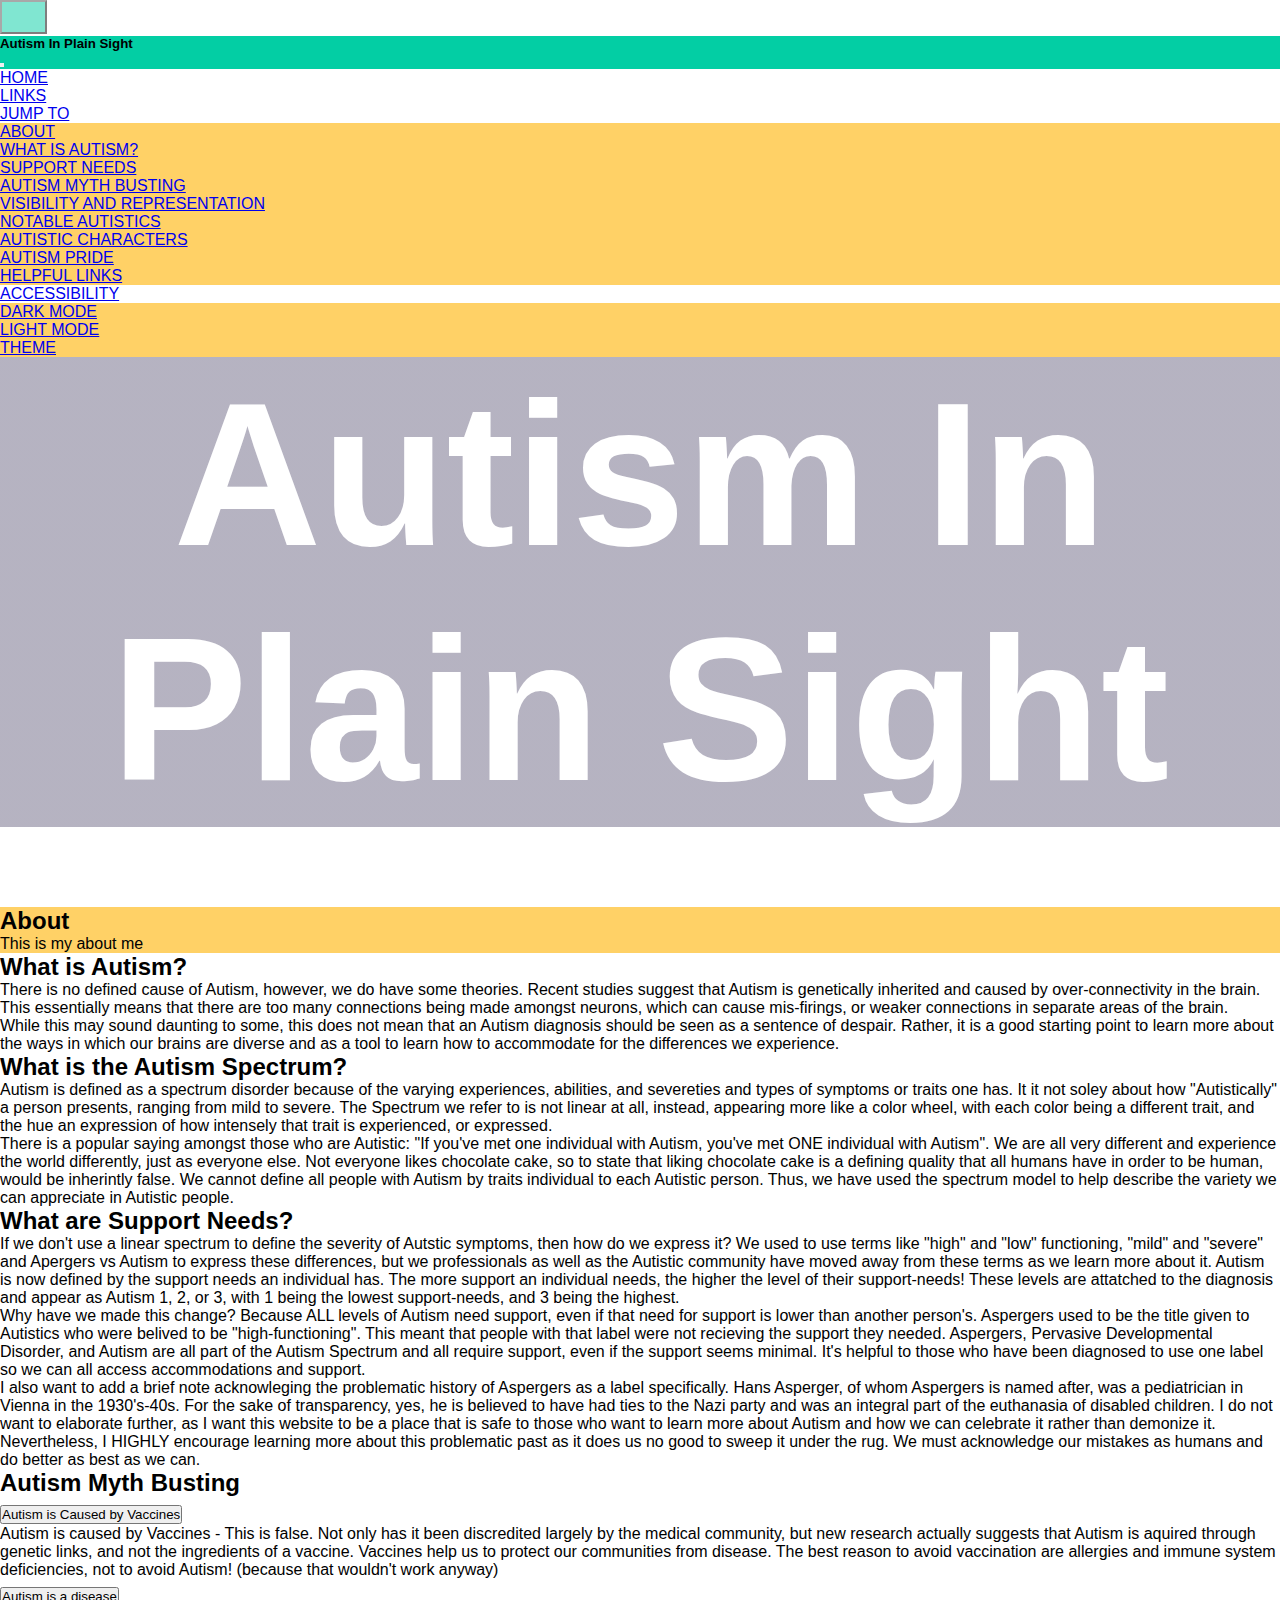
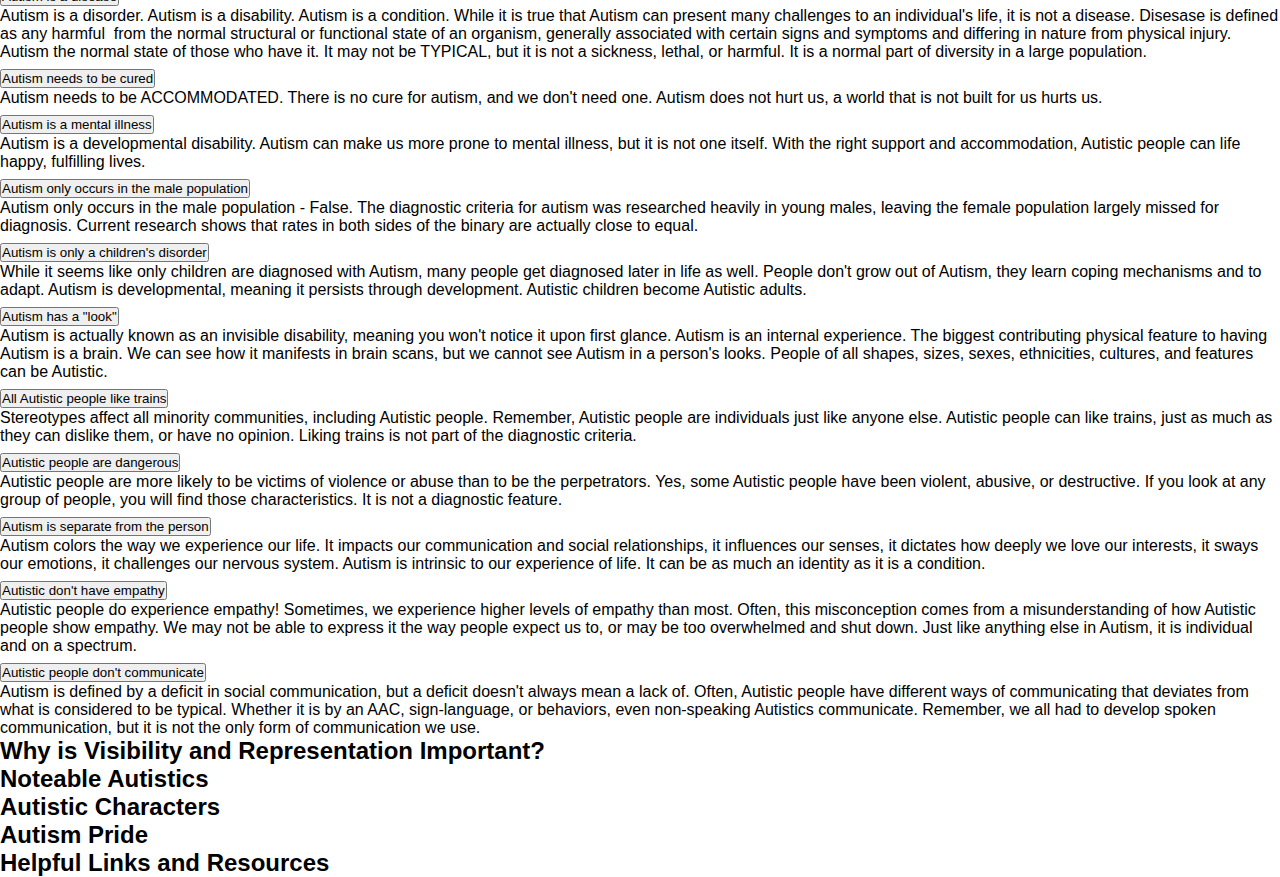
==== public_html/index.html @ 1043f905 "added some styling in header, navbar, and about" ====
<!doctype html>
<html lang="en">
<head>
    <meta charset="utf-8">
    <meta name="viewport" content="width=device-width, initial-scale=1">
    <title>Autism In Plain Sight</title>
    <link href="https://cdn.jsdelivr.net/npm/bootstrap@5.3.0-alpha3/dist/css/bootstrap.min.css" rel="stylesheet" integrity="sha384-KK94CHFLLe+nY2dmCWGMq91rCGa5gtU4mk92HdvYe+M/SXH301p5ILy+dN9+nJOZ" crossorigin="anonymous">
    <link rel="stylesheet" href="style.css">
</head>
<body>

<!-- Navigation -->
<nav class="navbar fixed-top p-3 mb-2 bg-transparent">
    <div class="container-fluid">
        <a class="navbar-brand" href="#"></a>
        <button class="navbar-toggler" type="button" data-bs-toggle="offcanvas" data-bs-target="#offcanvasNavbar" aria-controls="offcanvasNavbar" aria-label="Toggle navigation">
            <span class="navbar-toggler-icon"></span>
        </button>
        <div class="offcanvas offcanvas-end" tabindex="-1" id="offcanvasNavbar" aria-labelledby="offcanvasNavbarLabel">
            <div class="offcanvas-header">
                <h5 class="offcanvas-title" id="offcanvasNavbarLabel">Autism In Plain Sight</h5>
                <button type="button" class="btn-close" data-bs-dismiss="offcanvas" aria-label="Close"></button>
            </div>
            <div class="offcanvas-body">
                <ul class="navbar-nav justify-content-end flex-grow-1 pe-3">
                    <li class="nav-item">
                        <a class="nav-link active" aria-current="page" href="#">HOME</a>
                    </li>
                    <li class="nav-item">
                        <a class="nav-link active" aria-current="page" href="#">LINKS</a>
                    </li>
                    <li class="nav-item dropdown">
                        <a class="nav-link dropdown-toggle" href="#" role="button" data-bs-toggle="dropdown" aria-expanded="false">
                            JUMP TO
                        </a>
                        <ul class="dropdown-menu">
                            <li><a class="dropdown-item" href="#">ABOUT</a></li>
                            <li><a class="dropdown-item" href="#">WHAT IS AUTISM?</a></li>
                            <li><a class="dropdown-item" href="#">SUPPORT NEEDS</a></li>
                            <li><a class="dropdown-item" href="#">AUTISM MYTH BUSTING</a></li>
                            <li><a class="dropdown-item" href="#">VISIBILITY AND REPRESENTATION</a></li>
                            <li><a class="dropdown-item" href="#">NOTABLE AUTISTICS</a></li>
                            <li><a class="dropdown-item" href="#">AUTISTIC CHARACTERS</a></li>
                            <li><a class="dropdown-item" href="#">AUTISM PRIDE</a></li>
                            <li><a class="dropdown-item" href="#">HELPFUL LINKS</a></li>
                        </ul>
                    <li class="nav-item dropdown">
                        <a class="nav-link dropdown-toggle" href="#" role="button" data-bs-toggle="dropdown" aria-expanded="false">
                            ACCESSIBILITY
                        </a>
                        <ul class="dropdown-menu">
                            <li><a class="dropdown-item" href="#">DARK MODE</a></li>
                            <li><a class="dropdown-item" href="#">LIGHT MODE</a></li>
                            <li><a class="dropdown-item" href="#">THEME</a></li>
                        </ul>
                    </li>
                </ul>
            </div>
        </div>
    </div>
</nav>

<!-- Hero -->
<div class="hero">

    <video autoplay loop muted playsinline class="back-video">
        <source src="./images/vecteezy-plexus.mp4" type="video/mp4">
    </video>
    <div class="content mt-5">
        <h1>Autism In Plain Sight</h1>
    </div>
</div>


<!-- About -->
<div class="container-lg rounded-1">
    <h2>About</h2>
    <p>
        This is my about me
    </p>
</div>

<!-- Section 1 -->
<div class="container">
    <h2>What is Autism?</h2>
    <p>
    </p>
    <p>
        There is no defined cause of Autism, however, we do have some theories. Recent studies suggest that Autism is genetically inherited and caused by over-connectivity in the brain. This essentially means that there are too many connections being made amongst neurons, which can cause mis-firings, or weaker connections in separate areas of the brain.
    </p>
    <p>
        While this may sound daunting to some, this does not mean that an Autism diagnosis should be seen as a sentence of despair. Rather, it is a good starting point to learn more about the ways in which our brains are diverse and as a tool to learn how to accommodate for the differences we experience.
    </p>
</div>

<!-- The Autism Spectrum -->
<div class="container">
    <h2>What is the Autism Spectrum?</h2>
    <p>
        Autism is defined as a spectrum disorder because of the varying experiences, abilities, and severeties and types of symptoms or traits one has. It it not soley about how "Autistically" a person presents, ranging from mild to severe. The Spectrum we refer to is not linear at all, instead, appearing more like a color wheel, with each color being a different trait, and the hue an expression of how intensely that trait is experienced, or expressed.
    </p>
    <p>
        There is a popular saying amongst those who are Autistic: "If you've met one individual with Autism, you've met ONE individual with Autism". We are all very different and experience the world differently, just as everyone else. Not everyone likes chocolate cake, so to state that liking chocolate cake is a defining quality that all humans have in order to be human, would be inherintly false. We cannot define all people with Autism by traits individual to each Autistic person. Thus, we have used the spectrum model to help describe the variety we can appreciate in Autistic people.

    </p>
</div>

<!-- Support Needs -->
<div class="container">
    <h2>What are Support Needs?</h2>
    <p>
        If we don't use a linear spectrum to define the severity of Autstic symptoms, then how do we express it? We used to use terms like "high" and "low" functioning, "mild" and "severe" and Apergers vs Autism to express these differences, but we professionals as well as the Autistic community have moved away from these terms as we learn more about it. Autism is now defined by the support needs an individual has. The more support an individual needs, the higher the level of their support-needs! These levels are attatched to the diagnosis and appear as Autism 1, 2, or 3, with 1 being the lowest support-needs, and 3 being the highest.
    </p>
    <p>
        Why have we made this change? Because ALL levels of Autism need support, even if that need for support is lower than another person's. Aspergers used to be the title given to Autistics who were belived to be "high-functioning". This meant that people with that label were not recieving the support they needed. Aspergers, Pervasive Developmental Disorder, and Autism are all part of the Autism Spectrum and all require support, even if the support seems minimal. It's helpful to those who have been diagnosed to use one label so we can all access accommodations and support.
    </p>
    <p>
        I also want to add a brief note acknowleging the problematic history of Aspergers as a label specifically. Hans Asperger, of whom Aspergers is named after, was a pediatrician in Vienna in the 1930's-40s. For the sake of transparency, yes, he is believed to have had ties to the Nazi party and was an integral part of the euthanasia of disabled children. I do not want to elaborate further, as I want this website to be a place that is safe to those who want to learn more about Autism and how we can celebrate it rather than demonize it. Nevertheless, I HIGHLY encourage learning more about this problematic past as it does us no good to sweep it under the rug. We must acknowledge our mistakes as humans and do better as best as we can.
    </p>
</div>

<!-- Autism Myth Busting -->
<div class="container">
    <h2>Autism Myth Busting</h2>

    <div class="accordion" id="Autism Myth Busting">
    <div class="accordion-item">
        <h2 class="Autism is Caused by Vaccines">
            <button class="accordion-button" type="button" data-bs-toggle="collapse" data-bs-target="#collapseOne"
                    aria-expanded="true" aria-controls="collapseOne">
                Autism is Caused by Vaccines
            </button>
        </h2>
        <div id="collapseOne" class="accordion-collapse collapse show" data-bs-parent="#accordionExample">
            <div class="accordion-body">
                Autism is caused by Vaccines - This is false. Not only has it been discredited largely by the medical community, but new research actually suggests that Autism is aquired through genetic links, and not the ingredients of a vaccine. Vaccines help us to protect our communities from disease. The best reason to avoid vaccination are allergies and immune system deficiencies, not to avoid Autism! (because that wouldn't work anyway)
            </div>
        </div>

        <h2 class="Autism is a disease">
            <button class="accordion-button collapsed" type="button" data-bs-toggle="collapse"
                    data-bs-target="#collapseTwo" aria-expanded="false" aria-controls="collapseTwo">
                Autism is a disease
            </button>
        </h2>
        <div id="collapseTwo" class="accordion-collapse collapse" data-bs-parent="#accordionExample">
            <div class="accordion-body2">
                Autism is a disorder. Autism is a disability. Autism is a condition. While it is true that Autism can present many challenges to an individual's life, it is not a disease. Disesase is defined as any harmful  from the normal structural or functional state of an organism, generally associated with certain signs and symptoms and differing in nature from physical injury. Autism the normal state of those who have it. It may not be TYPICAL, but it is not a sickness, lethal, or harmful. It is a normal part of diversity in a large population.
            </div>
        </div>

        <h2 class="Autism needs to be cured">
            <button class="accordion-button collapsed" type="button" data-bs-toggle="collapse"
                    data-bs-target="#collapseThree" aria-expanded="false" aria-controls="collapseThree">
                Autism needs to be cured
            </button>
        </h2>
        <div id="collapseThree" class="accordion-collapse collapse" data-bs-parent="#accordionExample">
            <div class="accordion-body3">
                Autism needs to be ACCOMMODATED. There is no cure for autism, and we don't need one. Autism does not hurt us, a world that is not built for us hurts us.
            </div>
        </div>
    </div>
    <div class="Autism is a mental illness">
        <h2 class="accordion-header">
            <button class="accordion-button collapsed" type="button" data-bs-toggle="collapse" data-bs-target="#collapseThree" aria-expanded="false" aria-controls="collapseThree">
                Autism is a mental illness
            </button>
        </h2>
        <div id="collapseFour" class="accordion-collapse collapse" data-bs-parent="#accordionExample">
            <div class="accordion-body4">
                Autism is a developmental disability. Autism can make us more prone to mental illness, but it is not one itself. With the right support and accommodation, Autistic people can life happy, fulfilling lives.
            </div>
        </div>
    </div><div class="accordion-item">
        <h2 class="accordion-header">
            <button class="accordion-button collapsed" type="button" data-bs-toggle="collapse" data-bs-target="#collapseThree" aria-expanded="false" aria-controls="collapseThree">
                Autism only occurs in the male population
            </button>
        </h2>
        <div id="collapseFive" class="accordion-collapse collapse" data-bs-parent="#accordionExample">
            <div class="accordion-body5">
                Autism only occurs in the male population - False. The diagnostic criteria for autism was researched heavily in young males, leaving the female population largely missed for diagnosis. Current research shows that rates in both sides of the binary are actually close to equal.
            </div>
        </div>
    </div><div class="accordion-item">
        <h2 class="Autism is only a children's disorder">
            <button class="accordion-button collapsed" type="button" data-bs-toggle="collapse" data-bs-target="#collapseThree" aria-expanded="false" aria-controls="collapseThree">
                Autism is only a children's disorder
            </button>
        </h2>
        <div id="collapseSix" class="accordion-collapse collapse" data-bs-parent="#accordionExample">
            <div class="accordion-body">
                While it seems like only children are diagnosed with Autism, many people get diagnosed later in life as well. People don't grow out of Autism, they learn coping mechanisms and to adapt. Autism is developmental, meaning it persists through development. Autistic children become Autistic adults.
            </div>
        </div>
    </div><div class="accordion-item">
        <h2 class="Autism has a look">
            <button class="accordion-button collapsed" type="button" data-bs-toggle="collapse" data-bs-target="#collapseThree" aria-expanded="false" aria-controls="collapseThree">
                Autism has a "look"
            </button>
        </h2>
        <div id="collapseSeven" class="accordion-collapse collapse" data-bs-parent="#accordionExample">
            <div class="accordion-body">
                Autism is actually known as an invisible disability, meaning you won't notice it upon first glance. Autism is an internal experience. The biggest contributing physical feature to having Autism is a brain. We can see how it manifests in brain scans, but we cannot see Autism in a person's looks. People of all shapes, sizes, sexes, ethnicities, cultures, and features can be Autistic.
            </div>
        </div>
    </div><div class="accordion-item">
        <h2 class="All Autistic people like trains">
            <button class="accordion-button collapsed" type="button" data-bs-toggle="collapse" data-bs-target="#collapseThree" aria-expanded="false" aria-controls="collapseThree">
                All Autistic people like trains
            </button>
        </h2>
        <div id="collapseEight" class="accordion-collapse collapse" data-bs-parent="#accordionExample">
            <div class="accordion-body">
                Stereotypes affect all minority communities, including Autistic people. Remember, Autistic people are individuals just like anyone else. Autistic people can like trains, just as much as they can dislike them, or have no opinion. Liking trains is not part of the diagnostic criteria.
            </div>
        </div>
    </div><div class="accordion-item">
        <h2 class="Autistic people are dangerous">
            <button class="accordion-button collapsed" type="button" data-bs-toggle="collapse" data-bs-target="#collapseThree" aria-expanded="false" aria-controls="collapseThree">
                Autistic people are dangerous
            </button>
        </h2>
        <div id="collapseNinee" class="accordion-collapse collapse" data-bs-parent="#accordionExample">
            <div class="accordion-body">
                Autistic people are more likely to be victims of violence or abuse than to be the perpetrators. Yes, some Autistic people have been violent, abusive, or destructive. If you look at any group of people, you will find those characteristics. It is not a diagnostic feature.
            </div>
        </div>
    </div><div class="accordion-item">
        <h2 class="Autism is separate from the person">
            <button class="accordion-button collapsed" type="button" data-bs-toggle="collapse" data-bs-target="#collapseThree" aria-expanded="false" aria-controls="collapseThree">
                Autism is separate from the person
            </button>
        </h2>
        <div id="collapseTen" class="accordion-collapse collapse" data-bs-parent="#accordionExample">
            <div class="accordion-body">
                Autism colors the way we experience our life. It impacts our communication and social relationships, it influences our senses, it dictates how deeply we love our interests, it sways our emotions, it challenges our nervous system. Autism is intrinsic to our experience of life. It can be as much an identity as it is a condition.
            </div>
        </div>
    </div><div class="accordion-item">
        <h2 class="Autistic don't have empathy">
            <button class="accordion-button collapsed" type="button" data-bs-toggle="collapse" data-bs-target="#collapseThree" aria-expanded="false" aria-controls="collapseThree">
                Autistic don't have empathy
            </button>
        </h2>
        <div id="collapseEleven" class="accordion-collapse collapse" data-bs-parent="#accordionExample">
            <div class="accordion-body">
                Autistic people do experience empathy! Sometimes, we experience higher levels of empathy than most. Often, this misconception comes from a misunderstanding of how Autistic people show empathy. We may not be able to express it the way people expect us to, or may be too overwhelmed and shut down. Just like anything else in Autism, it is individual and on a spectrum.
            </div>
        </div>
    </div><div class="accordion-item">
        <h2 class="Autistic people don't communicate">
            <button class="accordion-button collapsed" type="button" data-bs-toggle="collapse" data-bs-target="#collapseThree" aria-expanded="false" aria-controls="collapseThree">
                Autistic people don't communicate
            </button>
        </h2>
        <div id="collapseTwelve" class="accordion-collapse collapse" data-bs-parent="#accordionExample">
            <div class="accordion-body">
                Autism is defined by a deficit in social communication, but a deficit doesn't always mean a lack of. Often, Autistic people have different ways of communicating that deviates from what is considered to be typical. Whether it is by an AAC, sign-language, or behaviors, even non-speaking Autistics communicate. Remember, we all had to develop spoken communication, but it is not the only form of communication we use.
            </div>
        </div>
    </div>
</div>
</div>

<!-- Visibility and Representation -->
<div class="container">
    <h2>Why is Visibility and Representation Important?</h2>
    <p>

    </p>
</div>

<!-- Notable Autistics -->
<div class="container">
    <h2>Noteable Autistics</h2>
    <p>

    </p>
</div>

<!-- Autistics Characters -->
<div class="container">
    <h2>Autistic Characters</h2>
    <p>

    </p>
</div>

<!-- Autism Pride -->
<div class="container">
    <h2>Autism Pride</h2>
    <p>

    </p>
</div>

<!-- Helpful Links -->
<div class="container">
    <h2>Helpful Links and Resources</h2>
    <p>

    </p>
</div>

<script src="https://cdn.jsdelivr.net/npm/bootstrap@5.3.0-alpha3/dist/js/bootstrap.bundle.min.js" integrity="sha384-ENjdO4Dr2bkBIFxQpeoTz1HIcje39Wm4jDKdf19U8gI4ddQ3GYNS7NTKfAdVQSZe" crossorigin="anonymous"></script>
</body>
</html>
---- public_html/style.css ----
*{
    margin: 0;
    padding: 0;
    box-sizing: border-box;
    font-family: 'Poppins', sans-serif;
}

.hero{
    width: 100%;
    overflow-y: hidden;
    background-image: linear-gradient(rgba(12,3,51,0.3), rgba(12,3,51,0.3));
    position: relative;
    padding: 0 5%;
    display: flex;
    align-items: center;
    justify-content: center;
}

.content{
    text-align: center;
}
.content h1{
    font-size: 16vw;
    color: white;
    font-weight: 600;
    transition: 0.5s;
}

.content h1:hover{
    -webkit-text-stroke: 6px #03cea4;
    color: transparent;

}

.back-video{
    position: absolute;
    inset: 0;
    width: 100%;
    z-index: -1;
}

.navbar-toggler{
    width: 47px;
    height: 34px;
    background-color: #03cea4;
    border-color: none;
    opacity: 50%;
}

.dropdown-menu{
    background-color: #ffd166;
}

.offcanvas-header{
    background-color: #03cea4;
}

.container-lg{
    background-color: #ffd166;
    border-style: wave;
    margin-top: 5em;
}

/*@media (min-aspect-ratio: 16/9){*/
/* .back-video{*/
/* width: 100%;*/
/* height: auto;*/

/* }*/

/*}@media (max-aspect-ratio: 16/9){*/
/* .back-video{*/
/* width: auto;*/
/* height: 100%;*/

/* }*/

/*}*/
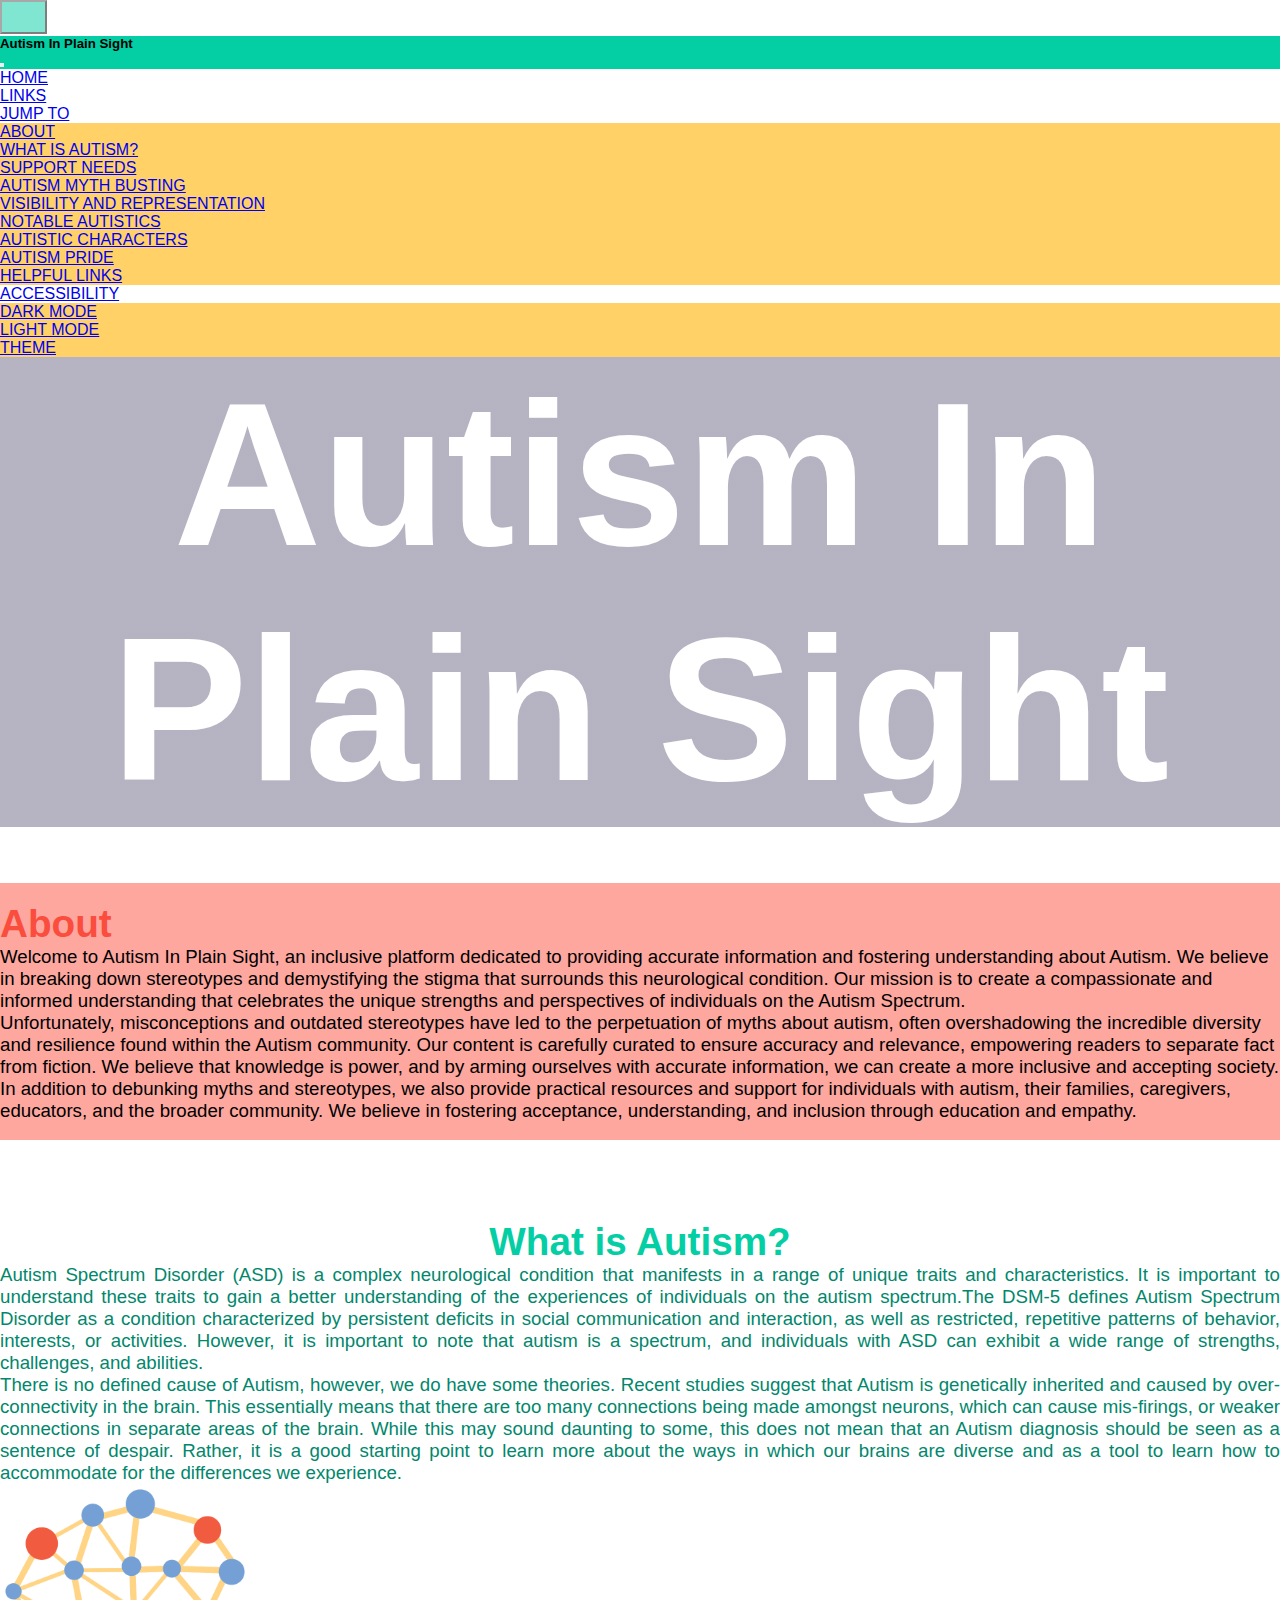
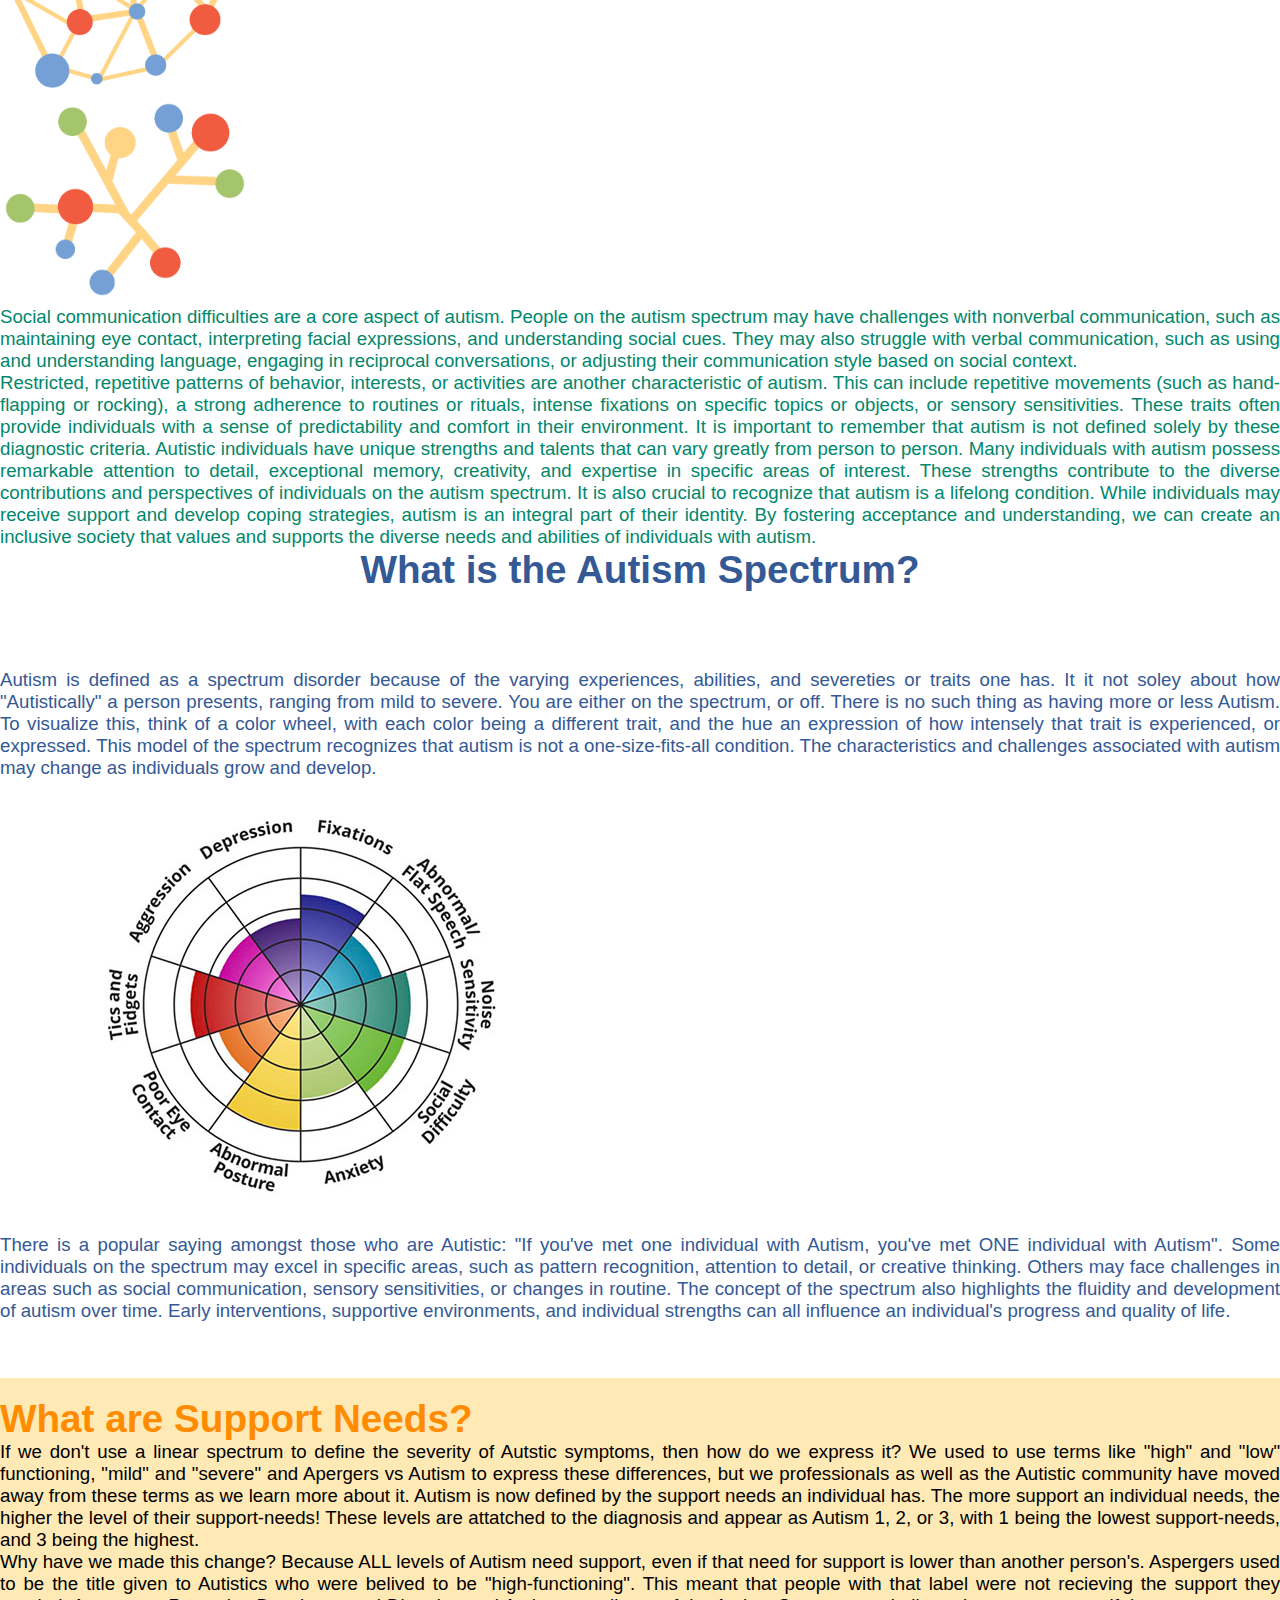
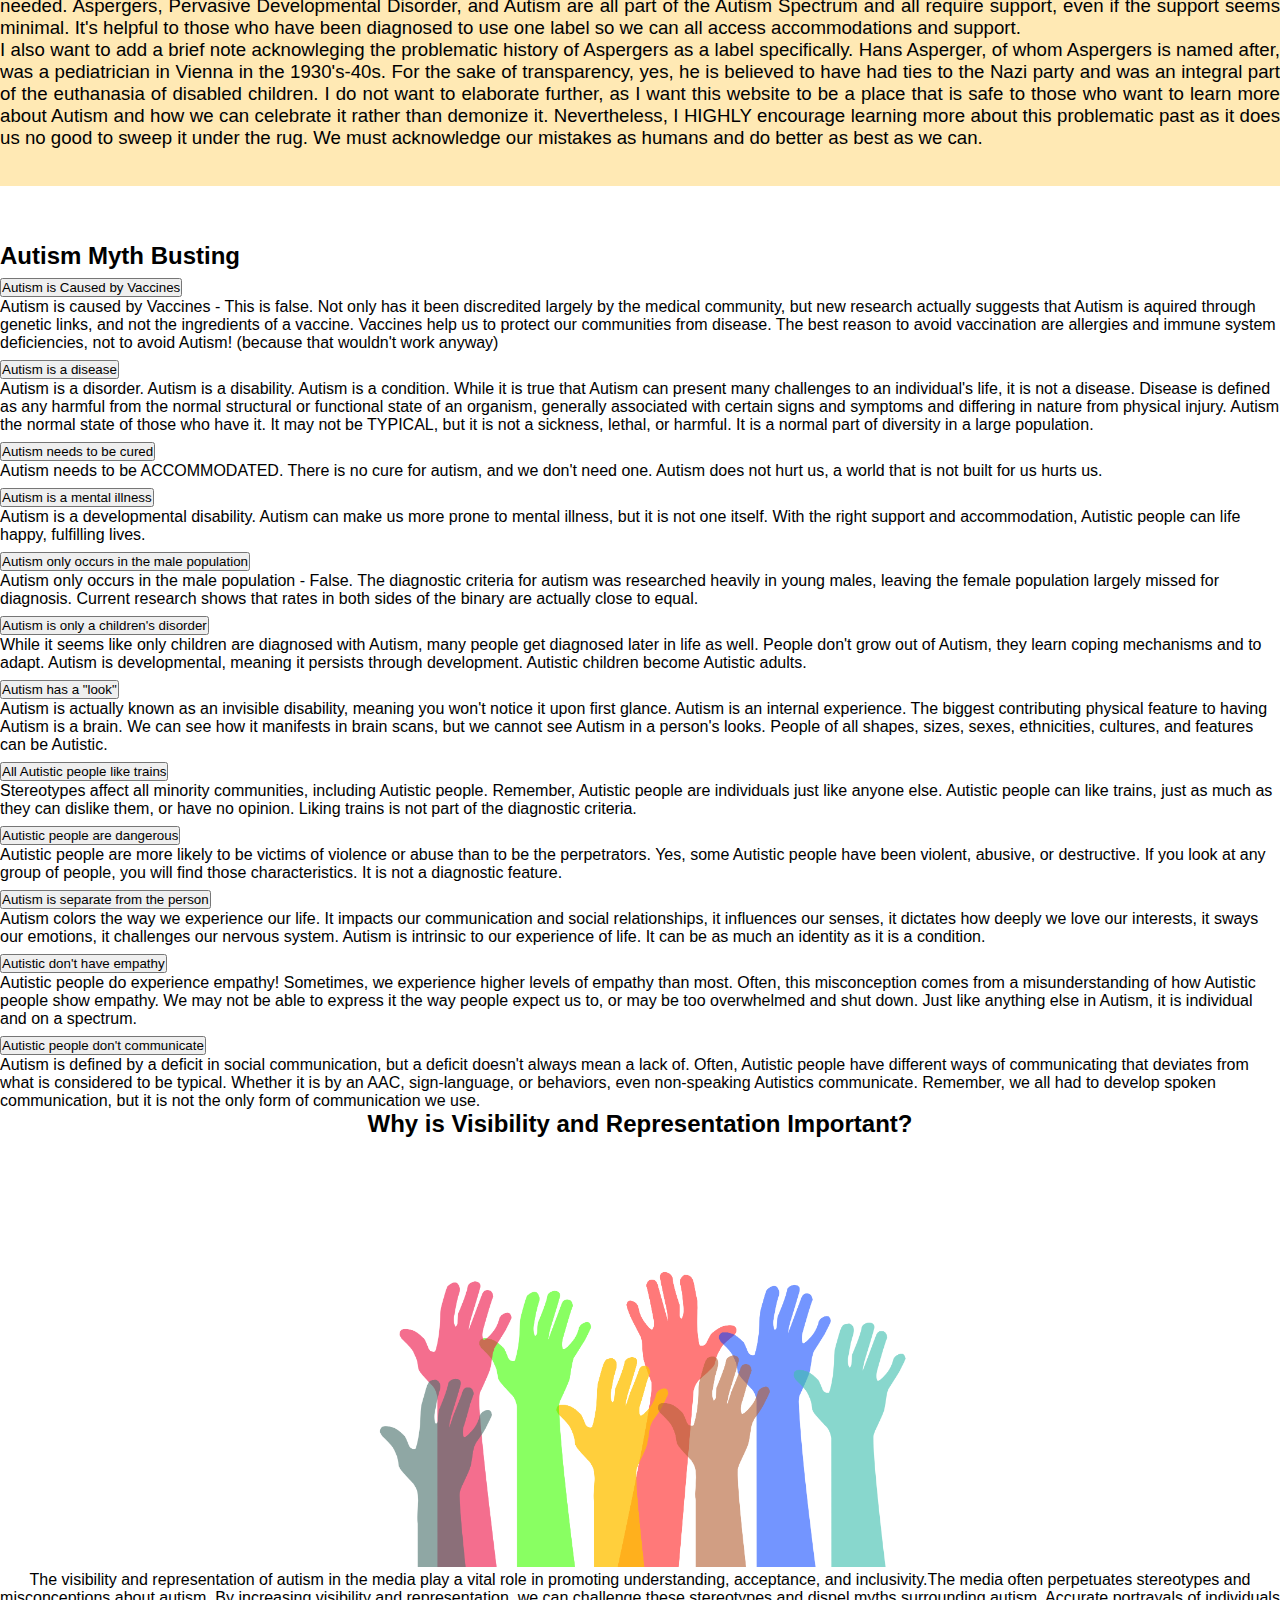
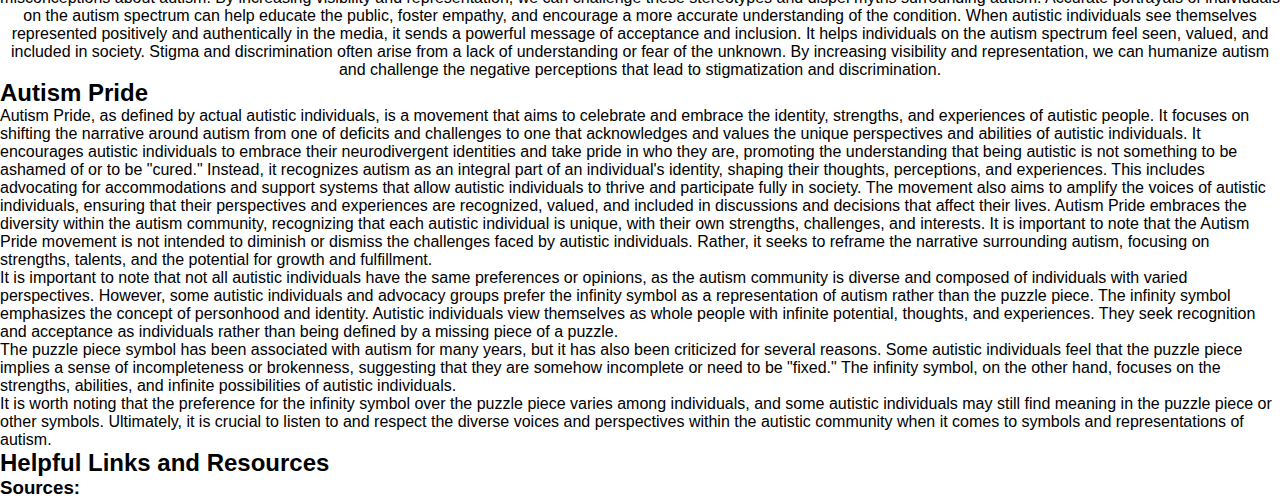
==== commit 6d04ac0c: "filled out more sections, added styling, added images, almost there." ====
--- a/public_html/index.html
+++ b/public_html/index.html
@@ -73,41 +73,77 @@
 
 
 <!-- About -->
-<div class="container-lg rounded-1">
-    <h2>About</h2>
-    <p>
-        This is my about me
+<div class="container-lg rounded-4">
+    <h2 id="about">About</h2>
+    <p>
+        Welcome to Autism In Plain Sight, an inclusive platform dedicated to providing accurate information and fostering understanding about Autism. We believe in breaking down stereotypes and demystifying the stigma that surrounds this neurological condition. Our mission is to create a compassionate and informed understanding that celebrates the unique strengths and perspectives of individuals on the Autism Spectrum.
+    </p>
+    <p>
+        Unfortunately, misconceptions and outdated stereotypes have led to the perpetuation of myths about autism, often overshadowing the incredible diversity and resilience found within the Autism community. Our content is carefully curated to ensure accuracy and relevance, empowering readers to separate fact from fiction. We believe that knowledge is power, and by arming ourselves with accurate information, we can create a more inclusive and accepting society. In addition to debunking myths and stereotypes, we also provide practical resources and support for individuals with autism, their families, caregivers, educators, and the broader community. We believe in fostering acceptance, understanding, and inclusion through education and empathy.
     </p>
 </div>
 
 <!-- Section 1 -->
-<div class="container">
-    <h2>What is Autism?</h2>
-    <p>
-    </p>
-    <p>
-        There is no defined cause of Autism, however, we do have some theories. Recent studies suggest that Autism is genetically inherited and caused by over-connectivity in the brain. This essentially means that there are too many connections being made amongst neurons, which can cause mis-firings, or weaker connections in separate areas of the brain.
-    </p>
-    <p>
-        While this may sound daunting to some, this does not mean that an Autism diagnosis should be seen as a sentence of despair. Rather, it is a good starting point to learn more about the ways in which our brains are diverse and as a tool to learn how to accommodate for the differences we experience.
-    </p>
-</div>
+
+<section class="container-fluid section-1 my-3 mx-auto">
+    <h2 id="section-1-header">What is Autism?</h2>
+        <div class="p-width">
+            <p class="p-5 mx-1">
+                Autism Spectrum Disorder (ASD) is a complex neurological condition that manifests in a range of unique traits and characteristics. It is important to understand these traits to gain a better understanding of the experiences of individuals on the autism spectrum.The DSM-5 defines Autism Spectrum Disorder as a condition characterized by persistent deficits in social communication and interaction, as well as restricted, repetitive patterns of behavior, interests, or activities. However, it is important to note that autism is a spectrum, and individuals with ASD can exhibit a wide range of strengths, challenges, and abilities.
+            </p>
+         </div>
+    <div class="row d-flex p-5 m-1">
+        <p class="col-lg-4">
+            There is no defined cause of Autism, however, we do have some theories. Recent studies suggest that Autism is genetically inherited and caused by over-connectivity in the brain. This essentially means that there are too many connections being made amongst neurons, which can cause mis-firings, or weaker connections in separate areas of the brain.
+            While this may sound daunting to some, this does not mean that an Autism diagnosis should be seen as a sentence of despair. Rather, it is a good starting point to learn more about the ways in which our brains are diverse and as a tool to learn how to accommodate for the differences we experience.
+        </p>
+            <div class="col-lg-4 pt-5">
+                <img class="img-fluid transparent m-1" src="./images/vecteezy_neuron_connected.png" alt="connected" width="250px" height="auto">
+            </div>
+            <div class="col-lg-4 pt-5">
+                <img class="img-fluid transparent m-1 " src="./images/vecteezy_neuron_disconnect.png" alt="disconnected" width="250px" height="auto">
+            </div>
+    <div class="p-width p-3">
+        <p>
+            Social communication difficulties are a core aspect of autism. People on the autism spectrum may have challenges with nonverbal communication, such as maintaining eye contact, interpreting facial expressions, and understanding social cues. They may also struggle with verbal communication, such as using and understanding language, engaging in reciprocal conversations, or adjusting their communication style based on social context.
+        </p>
+        <p>
+            Restricted, repetitive patterns of behavior, interests, or activities are another characteristic of autism. This can include repetitive movements (such as hand-flapping or rocking), a strong adherence to routines or rituals, intense fixations on specific topics or objects, or sensory sensitivities. These traits often provide individuals with a sense of predictability and comfort in their environment.
+
+            It is important to remember that autism is not defined solely by these diagnostic criteria. Autistic individuals have unique strengths and talents that can vary greatly from person to person. Many individuals with autism possess remarkable attention to detail, exceptional memory, creativity, and expertise in specific areas of interest. These strengths contribute to the diverse contributions and perspectives of individuals on the autism spectrum.
+
+            It is also crucial to recognize that autism is a lifelong condition. While individuals may receive support and develop coping strategies, autism is an integral part of their identity. By fostering acceptance and understanding, we can create an inclusive society that values and supports the diverse needs and abilities of individuals with autism.
+        </p>
+    </div>
+    </div>
+
+</section>
 
 <!-- The Autism Spectrum -->
-<div class="container">
-    <h2>What is the Autism Spectrum?</h2>
-    <p>
-        Autism is defined as a spectrum disorder because of the varying experiences, abilities, and severeties and types of symptoms or traits one has. It it not soley about how "Autistically" a person presents, ranging from mild to severe. The Spectrum we refer to is not linear at all, instead, appearing more like a color wheel, with each color being a different trait, and the hue an expression of how intensely that trait is experienced, or expressed.
-    </p>
-    <p>
-        There is a popular saying amongst those who are Autistic: "If you've met one individual with Autism, you've met ONE individual with Autism". We are all very different and experience the world differently, just as everyone else. Not everyone likes chocolate cake, so to state that liking chocolate cake is a defining quality that all humans have in order to be human, would be inherintly false. We cannot define all people with Autism by traits individual to each Autistic person. Thus, we have used the spectrum model to help describe the variety we can appreciate in Autistic people.
-
-    </p>
+<div class="container blue-spectrum">
+    <h2 id="spectrum" class="rounded-4">What is the Autism Spectrum?</h2>
+    <div class="row">
+        <div class="col-lg-3">
+    <p>
+        Autism is defined as a spectrum disorder because of the varying experiences, abilities, and severeties or traits one has. It it not soley about how "Autistically" a person presents, ranging from mild to severe. You are either on the spectrum, or off. There is no such thing as having more or less Autism. To visualize this, think of a color wheel, with each color being a different trait, and the hue an expression of how intensely that trait is experienced, or expressed. This model of the spectrum recognizes that autism is not a one-size-fits-all condition. The characteristics and challenges associated with autism may change as individuals grow and develop.
+
+    </p>
+        </div>
+        <div class="col-lg-6">
+    <img src="./images/Autism-Wheel.jpg" class="rounded-circle img-fluid" alt="spectrum">
+        </div>
+    <div class="col-lg-3">
+    <p>
+        There is a popular saying amongst those who are Autistic: "If you've met one individual with Autism, you've met ONE individual with Autism".  Some individuals on the spectrum may excel in specific areas, such as pattern recognition, attention to detail, or creative thinking. Others may face challenges in areas such as social communication, sensory sensitivities, or changes in routine. The concept of the spectrum also highlights the fluidity and development of autism over time. Early interventions, supportive environments, and individual strengths can all influence an individual's progress and quality of life.
+
+    </p>
+    </div>
+    </div>
 </div>
 
 <!-- Support Needs -->
-<div class="container">
-    <h2>What are Support Needs?</h2>
+<div class="container-lg yellow-needs rounded-4">
+    <h2 id="support-needs">What are Support Needs?</h2>
     <p>
         If we don't use a linear spectrum to define the severity of Autstic symptoms, then how do we express it? We used to use terms like "high" and "low" functioning, "mild" and "severe" and Apergers vs Autism to express these differences, but we professionals as well as the Autistic community have moved away from these terms as we learn more about it. Autism is now defined by the support needs an individual has. The more support an individual needs, the higher the level of their support-needs! These levels are attatched to the diagnosis and appear as Autism 1, 2, or 3, with 1 being the lowest support-needs, and 3 being the highest.
     </p>
@@ -120,12 +156,13 @@
 </div>
 
 <!-- Autism Myth Busting -->
+
 <div class="container">
     <h2>Autism Myth Busting</h2>
 
     <div class="accordion" id="Autism Myth Busting">
     <div class="accordion-item">
-        <h2 class="Autism is Caused by Vaccines">
+        <h2 class="accordion-header">
             <button class="accordion-button" type="button" data-bs-toggle="collapse" data-bs-target="#collapseOne"
                     aria-expanded="true" aria-controls="collapseOne">
                 Autism is Caused by Vaccines
@@ -136,128 +173,136 @@
                 Autism is caused by Vaccines - This is false. Not only has it been discredited largely by the medical community, but new research actually suggests that Autism is aquired through genetic links, and not the ingredients of a vaccine. Vaccines help us to protect our communities from disease. The best reason to avoid vaccination are allergies and immune system deficiencies, not to avoid Autism! (because that wouldn't work anyway)
             </div>
         </div>
-
-        <h2 class="Autism is a disease">
-            <button class="accordion-button collapsed" type="button" data-bs-toggle="collapse"
-                    data-bs-target="#collapseTwo" aria-expanded="false" aria-controls="collapseTwo">
-                Autism is a disease
-            </button>
-        </h2>
-        <div id="collapseTwo" class="accordion-collapse collapse" data-bs-parent="#accordionExample">
-            <div class="accordion-body2">
-                Autism is a disorder. Autism is a disability. Autism is a condition. While it is true that Autism can present many challenges to an individual's life, it is not a disease. Disesase is defined as any harmful  from the normal structural or functional state of an organism, generally associated with certain signs and symptoms and differing in nature from physical injury. Autism the normal state of those who have it. It may not be TYPICAL, but it is not a sickness, lethal, or harmful. It is a normal part of diversity in a large population.
-            </div>
-        </div>
-
-        <h2 class="Autism needs to be cured">
-            <button class="accordion-button collapsed" type="button" data-bs-toggle="collapse"
-                    data-bs-target="#collapseThree" aria-expanded="false" aria-controls="collapseThree">
-                Autism needs to be cured
-            </button>
-        </h2>
-        <div id="collapseThree" class="accordion-collapse collapse" data-bs-parent="#accordionExample">
-            <div class="accordion-body3">
-                Autism needs to be ACCOMMODATED. There is no cure for autism, and we don't need one. Autism does not hurt us, a world that is not built for us hurts us.
-            </div>
-        </div>
-    </div>
-    <div class="Autism is a mental illness">
-        <h2 class="accordion-header">
-            <button class="accordion-button collapsed" type="button" data-bs-toggle="collapse" data-bs-target="#collapseThree" aria-expanded="false" aria-controls="collapseThree">
-                Autism is a mental illness
-            </button>
-        </h2>
-        <div id="collapseFour" class="accordion-collapse collapse" data-bs-parent="#accordionExample">
-            <div class="accordion-body4">
-                Autism is a developmental disability. Autism can make us more prone to mental illness, but it is not one itself. With the right support and accommodation, Autistic people can life happy, fulfilling lives.
-            </div>
-        </div>
-    </div><div class="accordion-item">
-        <h2 class="accordion-header">
-            <button class="accordion-button collapsed" type="button" data-bs-toggle="collapse" data-bs-target="#collapseThree" aria-expanded="false" aria-controls="collapseThree">
-                Autism only occurs in the male population
-            </button>
-        </h2>
-        <div id="collapseFive" class="accordion-collapse collapse" data-bs-parent="#accordionExample">
-            <div class="accordion-body5">
-                Autism only occurs in the male population - False. The diagnostic criteria for autism was researched heavily in young males, leaving the female population largely missed for diagnosis. Current research shows that rates in both sides of the binary are actually close to equal.
-            </div>
-        </div>
-    </div><div class="accordion-item">
-        <h2 class="Autism is only a children's disorder">
-            <button class="accordion-button collapsed" type="button" data-bs-toggle="collapse" data-bs-target="#collapseThree" aria-expanded="false" aria-controls="collapseThree">
-                Autism is only a children's disorder
-            </button>
-        </h2>
-        <div id="collapseSix" class="accordion-collapse collapse" data-bs-parent="#accordionExample">
-            <div class="accordion-body">
-                While it seems like only children are diagnosed with Autism, many people get diagnosed later in life as well. People don't grow out of Autism, they learn coping mechanisms and to adapt. Autism is developmental, meaning it persists through development. Autistic children become Autistic adults.
-            </div>
-        </div>
-    </div><div class="accordion-item">
-        <h2 class="Autism has a look">
-            <button class="accordion-button collapsed" type="button" data-bs-toggle="collapse" data-bs-target="#collapseThree" aria-expanded="false" aria-controls="collapseThree">
-                Autism has a "look"
-            </button>
-        </h2>
-        <div id="collapseSeven" class="accordion-collapse collapse" data-bs-parent="#accordionExample">
-            <div class="accordion-body">
-                Autism is actually known as an invisible disability, meaning you won't notice it upon first glance. Autism is an internal experience. The biggest contributing physical feature to having Autism is a brain. We can see how it manifests in brain scans, but we cannot see Autism in a person's looks. People of all shapes, sizes, sexes, ethnicities, cultures, and features can be Autistic.
-            </div>
-        </div>
-    </div><div class="accordion-item">
-        <h2 class="All Autistic people like trains">
-            <button class="accordion-button collapsed" type="button" data-bs-toggle="collapse" data-bs-target="#collapseThree" aria-expanded="false" aria-controls="collapseThree">
-                All Autistic people like trains
-            </button>
-        </h2>
-        <div id="collapseEight" class="accordion-collapse collapse" data-bs-parent="#accordionExample">
-            <div class="accordion-body">
-                Stereotypes affect all minority communities, including Autistic people. Remember, Autistic people are individuals just like anyone else. Autistic people can like trains, just as much as they can dislike them, or have no opinion. Liking trains is not part of the diagnostic criteria.
-            </div>
-        </div>
-    </div><div class="accordion-item">
-        <h2 class="Autistic people are dangerous">
-            <button class="accordion-button collapsed" type="button" data-bs-toggle="collapse" data-bs-target="#collapseThree" aria-expanded="false" aria-controls="collapseThree">
-                Autistic people are dangerous
-            </button>
-        </h2>
-        <div id="collapseNinee" class="accordion-collapse collapse" data-bs-parent="#accordionExample">
-            <div class="accordion-body">
-                Autistic people are more likely to be victims of violence or abuse than to be the perpetrators. Yes, some Autistic people have been violent, abusive, or destructive. If you look at any group of people, you will find those characteristics. It is not a diagnostic feature.
-            </div>
-        </div>
-    </div><div class="accordion-item">
-        <h2 class="Autism is separate from the person">
-            <button class="accordion-button collapsed" type="button" data-bs-toggle="collapse" data-bs-target="#collapseThree" aria-expanded="false" aria-controls="collapseThree">
-                Autism is separate from the person
-            </button>
-        </h2>
-        <div id="collapseTen" class="accordion-collapse collapse" data-bs-parent="#accordionExample">
-            <div class="accordion-body">
-                Autism colors the way we experience our life. It impacts our communication and social relationships, it influences our senses, it dictates how deeply we love our interests, it sways our emotions, it challenges our nervous system. Autism is intrinsic to our experience of life. It can be as much an identity as it is a condition.
-            </div>
-        </div>
-    </div><div class="accordion-item">
-        <h2 class="Autistic don't have empathy">
-            <button class="accordion-button collapsed" type="button" data-bs-toggle="collapse" data-bs-target="#collapseThree" aria-expanded="false" aria-controls="collapseThree">
-                Autistic don't have empathy
-            </button>
-        </h2>
-        <div id="collapseEleven" class="accordion-collapse collapse" data-bs-parent="#accordionExample">
-            <div class="accordion-body">
-                Autistic people do experience empathy! Sometimes, we experience higher levels of empathy than most. Often, this misconception comes from a misunderstanding of how Autistic people show empathy. We may not be able to express it the way people expect us to, or may be too overwhelmed and shut down. Just like anything else in Autism, it is individual and on a spectrum.
-            </div>
-        </div>
-    </div><div class="accordion-item">
-        <h2 class="Autistic people don't communicate">
-            <button class="accordion-button collapsed" type="button" data-bs-toggle="collapse" data-bs-target="#collapseThree" aria-expanded="false" aria-controls="collapseThree">
-                Autistic people don't communicate
-            </button>
-        </h2>
-        <div id="collapseTwelve" class="accordion-collapse collapse" data-bs-parent="#accordionExample">
-            <div class="accordion-body">
-                Autism is defined by a deficit in social communication, but a deficit doesn't always mean a lack of. Often, Autistic people have different ways of communicating that deviates from what is considered to be typical. Whether it is by an AAC, sign-language, or behaviors, even non-speaking Autistics communicate. Remember, we all had to develop spoken communication, but it is not the only form of communication we use.
+        <div class="accordion-item">
+            <h2 class="accordion-header">
+                <button class="accordion-button collapsed" type="button" data-bs-toggle="collapse" data-bs-target="#collapseTwo" aria-expanded="false" aria-controls="collapseTwo">
+                    Autism is a disease
+                </button>
+            </h2>
+            <div id="collapseTwo" class="accordion-collapse collapse" data-bs-parent="#accordionExample">
+                <div class="accordion-body">
+                    Autism is a disorder. Autism is a disability. Autism is a condition. While it is true that Autism can present many challenges to an individual's life, it is not a disease. Disease is defined as any harmful from the normal structural or functional state of an organism, generally associated with certain signs and symptoms and differing in nature from physical injury. Autism the normal state of those who have it. It may not be TYPICAL, but it is not a sickness, lethal, or harmful. It is a normal part of diversity in a large population.
+                </div>
+            </div>
+        </div>
+        <div class="accordion-item">
+            <h2 class="accordion-header">
+                <button class="accordion-button collapsed" type="button" data-bs-toggle="collapse" data-bs-target="#collapseThree" aria-expanded="false" aria-controls="collapseThree">
+                    Autism needs to be cured
+                </button>
+            </h2>
+            <div id="collapseThree" class="accordion-collapse collapse" data-bs-parent="#accordionExample">
+                <div class="accordion-body">
+                    Autism needs to be ACCOMMODATED. There is no cure for autism, and we don't need one. Autism does not hurt us, a world that is not built for us hurts us.
+                </div>
+            </div>
+        </div>
+        <div class="accordion-item">
+            <h2 class="accordion-header">
+                <button class="accordion-button collapsed" type="button" data-bs-toggle="collapse" data-bs-target="#collapseFour" aria-expanded="false" aria-controls="collapseFour">
+                    Autism is a mental illness
+                </button>
+            </h2>
+            <div id="collapseFour" class="accordion-collapse collapse" data-bs-parent="#accordionExample">
+                <div class="accordion-body">
+                    Autism is a developmental disability. Autism can make us more prone to mental illness, but it is not one itself. With the right support and accommodation, Autistic people can life happy, fulfilling lives.
+                </div>
+            </div>
+        </div>
+        <div class="accordion-item">
+            <h2 class="accordion-header">
+                <button class="accordion-button collapsed" type="button" data-bs-toggle="collapse" data-bs-target="#collapseFive" aria-expanded="false" aria-controls="collapseFive">
+                    Autism only occurs in the male population
+                </button>
+            </h2>
+            <div id="collapseFive" class="accordion-collapse collapse" data-bs-parent="#accordionExample">
+                <div class="accordion-body">
+                    Autism only occurs in the male population - False. The diagnostic criteria for autism was researched heavily in young males, leaving the female population largely missed for diagnosis. Current research shows that rates in both sides of the binary are actually close to equal.
+                </div>
+            </div>
+        </div>
+        <div class="accordion-item">
+            <h2 class="accordion-header">
+                <button class="accordion-button collapsed" type="button" data-bs-toggle="collapse" data-bs-target="#collapseSix" aria-expanded="false" aria-controls="collapseSix">
+                    Autism is only a children's disorder
+                </button>
+            </h2>
+            <div id="collapseSix" class="accordion-collapse collapse" data-bs-parent="#accordionExample">
+                <div class="accordion-body">
+                    While it seems like only children are diagnosed with Autism, many people get diagnosed later in life as well. People don't grow out of Autism, they learn coping mechanisms and to adapt. Autism is developmental, meaning it persists through development. Autistic children become Autistic adults.
+                </div>
+            </div>
+        </div>
+        <div class="accordion-item">
+            <h2 class="accordion-header">
+                <button class="accordion-button collapsed" type="button" data-bs-toggle="collapse" data-bs-target="#collapseSeven" aria-expanded="false" aria-controls="collapseSeven">
+                    Autism has a "look"
+                </button>
+            </h2>
+            <div id="collapseSeven" class="accordion-collapse collapse" data-bs-parent="#accordionExample">
+                <div class="accordion-body">
+                    Autism is actually known as an invisible disability, meaning you won't notice it upon first glance. Autism is an internal experience. The biggest contributing physical feature to having Autism is a brain. We can see how it manifests in brain scans, but we cannot see Autism in a person's looks. People of all shapes, sizes, sexes, ethnicities, cultures, and features can be Autistic.
+                </div>
+            </div>
+        </div>
+        <div class="accordion-item">
+            <h2 class="accordion-header">
+                <button class="accordion-button collapsed" type="button" data-bs-toggle="collapse" data-bs-target="#collapseEight" aria-expanded="false" aria-controls="collapseEight">
+                    All Autistic people like trains
+                </button>
+            </h2>
+            <div id="collapseEight" class="accordion-collapse collapse" data-bs-parent="#accordionExample">
+                <div class="accordion-body">
+                    Stereotypes affect all minority communities, including Autistic people. Remember, Autistic people are individuals just like anyone else. Autistic people can like trains, just as much as they can dislike them, or have no opinion. Liking trains is not part of the diagnostic criteria.
+                </div>
+            </div>
+        </div>
+        <div class="accordion-item">
+            <h2 class="accordion-header">
+                <button class="accordion-button collapsed" type="button" data-bs-toggle="collapse" data-bs-target="#collapseNine" aria-expanded="false" aria-controls="collapseNine">
+                    Autistic people are dangerous
+                </button>
+            </h2>
+            <div id="collapseNine" class="accordion-collapse collapse" data-bs-parent="#accordionExample">
+                <div class="accordion-body">
+                    Autistic people are more likely to be victims of violence or abuse than to be the perpetrators. Yes, some Autistic people have been violent, abusive, or destructive. If you look at any group of people, you will find those characteristics. It is not a diagnostic feature.
+                </div>
+            </div>
+        </div>
+        <div class="accordion-item">
+            <h2 class="accordion-header">
+                <button class="accordion-button collapsed" type="button" data-bs-toggle="collapse" data-bs-target="#collapseTen" aria-expanded="false" aria-controls="collapseTen">
+                    Autism is separate from the person
+                </button>
+            </h2>
+            <div id="collapseTen" class="accordion-collapse collapse" data-bs-parent="#accordionExample">
+                <div class="accordion-body">
+                    Autism colors the way we experience our life. It impacts our communication and social relationships, it influences our senses, it dictates how deeply we love our interests, it sways our emotions, it challenges our nervous system. Autism is intrinsic to our experience of life. It can be as much an identity as it is a condition.
+                </div>
+            </div>
+        </div>
+        <div class="accordion-item">
+            <h2 class="accordion-header">
+                <button class="accordion-button collapsed" type="button" data-bs-toggle="collapse" data-bs-target="#collapseEleven" aria-expanded="false" aria-controls="collapseEleven">
+                    Autistic don't have empathy
+                </button>
+            </h2>
+            <div id="collapseEleven" class="accordion-collapse collapse" data-bs-parent="#accordionExample">
+                <div class="accordion-body">
+                    Autistic people do experience empathy! Sometimes, we experience higher levels of empathy than most. Often, this misconception comes from a misunderstanding of how Autistic people show empathy. We may not be able to express it the way people expect us to, or may be too overwhelmed and shut down. Just like anything else in Autism, it is individual and on a spectrum.
+                </div>
+            </div>
+        </div>
+        <div class="accordion-item">
+            <h2 class="accordion-header">
+                <button class="accordion-button collapsed" type="button" data-bs-toggle="collapse" data-bs-target="#collapseTwelve" aria-expanded="false" aria-controls="collapseTwelve">
+                    Autistic people don't communicate
+                </button>
+            </h2>
+            <div id="collapseTwelve" class="accordion-collapse collapse" data-bs-parent="#accordionExample">
+                <div class="accordion-body">
+                    Autism is defined by a deficit in social communication, but a deficit doesn't always mean a lack of. Often, Autistic people have different ways of communicating that deviates from what is considered to be typical. Whether it is by an AAC, sign-language, or behaviors, even non-speaking Autistics communicate. Remember, we all had to develop spoken communication, but it is not the only form of communication we use.
+                </div>
             </div>
         </div>
     </div>
@@ -265,45 +310,52 @@
 </div>
 
 <!-- Visibility and Representation -->
-<div class="container">
+<div class="container visibility my-3 mx-auto p-3">
     <h2>Why is Visibility and Representation Important?</h2>
-    <p>
-
+    <img src="./images/colorful-hands.png" alt="hands" width="600px" height="auto">
+    <p>
+        The visibility and representation of autism in the media play a vital role in promoting understanding, acceptance, and inclusivity.The media often perpetuates stereotypes and misconceptions about autism. By increasing visibility and representation, we can challenge these stereotypes and dispel myths surrounding autism. Accurate portrayals of individuals on the autism spectrum can help educate the public, foster empathy, and encourage a more accurate understanding of the condition. When autistic individuals see themselves represented positively and authentically in the media, it sends a powerful message of acceptance and inclusion. It helps individuals on the autism spectrum feel seen, valued, and included in society. Stigma and discrimination often arise from a lack of understanding or fear of the unknown. By increasing visibility and representation, we can humanize autism and challenge the negative perceptions that lead to stigmatization and discrimination.
     </p>
 </div>
 
 <!-- Notable Autistics -->
-<div class="container">
-    <h2>Noteable Autistics</h2>
-    <p>
-
-    </p>
-</div>
-
-<!-- Autistics Characters -->
-<div class="container">
-    <h2>Autistic Characters</h2>
-    <p>
-
-    </p>
-</div>
+<!--<div class="container bg-secondary">-->
+<!--    <h2>Noteable Autistics</h2>-->
+<!--    <p>-->
+
+<!--    </p>-->
+<!--</div>-->
+
+<!--&lt;!&ndash; Autistics Characters &ndash;&gt;-->
+<!--<div class="container bg-tertiary">-->
+<!--    <h2>Autistic Characters</h2>-->
+<!--    <p>-->
+
+<!--    </p>-->
+<!--</div>-->
 
 <!-- Autism Pride -->
 <div class="container">
     <h2>Autism Pride</h2>
     <p>
-
+        Autism Pride, as defined by actual autistic individuals, is a movement that aims to celebrate and embrace the identity, strengths, and experiences of autistic people. It focuses on shifting the narrative around autism from one of deficits and challenges to one that acknowledges and values the unique perspectives and abilities of autistic individuals. It encourages autistic individuals to embrace their neurodivergent identities and take pride in who they are, promoting the understanding that being autistic is not something to be ashamed of or to be "cured." Instead, it recognizes autism as an integral part of an individual's identity, shaping their thoughts, perceptions, and experiences. This includes advocating for accommodations and support systems that allow autistic individuals to thrive and participate fully in society. The movement also aims to amplify the voices of autistic individuals, ensuring that their perspectives and experiences are recognized, valued, and included in discussions and decisions that affect their lives. Autism Pride embraces the diversity within the autism community, recognizing that each autistic individual is unique, with their own strengths, challenges, and interests. It is important to note that the Autism Pride movement is not intended to diminish or dismiss the challenges faced by autistic individuals. Rather, it seeks to reframe the narrative surrounding autism, focusing on strengths, talents, and the potential for growth and fulfillment.
+        <br>
+        It is important to note that not all autistic individuals have the same preferences or opinions, as the autism community is diverse and composed of individuals with varied perspectives. However, some autistic individuals and advocacy groups prefer the infinity symbol as a representation of autism rather than the puzzle piece. The infinity symbol emphasizes the concept of personhood and identity. Autistic individuals view themselves as whole people with infinite potential, thoughts, and experiences. They seek recognition and acceptance as individuals rather than being defined by a missing piece of a puzzle.
+        <br>
+        The puzzle piece symbol has been associated with autism for many years, but it has also been criticized for several reasons. Some autistic individuals feel that the puzzle piece implies a sense of incompleteness or brokenness, suggesting that they are somehow incomplete or need to be "fixed." The infinity symbol, on the other hand, focuses on the strengths, abilities, and infinite possibilities of autistic individuals.
+    </p>
+    <p>
+        It is worth noting that the preference for the infinity symbol over the puzzle piece varies among individuals, and some autistic individuals may still find meaning in the puzzle piece or other symbols. Ultimately, it is crucial to listen to and respect the diverse voices and perspectives within the autistic community when it comes to symbols and representations of autism.
     </p>
 </div>
 
 <!-- Helpful Links -->
 <div class="container">
     <h2>Helpful Links and Resources</h2>
-    <p>
-
-    </p>
-</div>
-
+
+    <h3>Sources:</h3>
+
+</div>
 <script src="https://cdn.jsdelivr.net/npm/bootstrap@5.3.0-alpha3/dist/js/bootstrap.bundle.min.js" integrity="sha384-ENjdO4Dr2bkBIFxQpeoTz1HIcje39Wm4jDKdf19U8gI4ddQ3GYNS7NTKfAdVQSZe" crossorigin="anonymous"></script>
 </body>
 </html>--- a/public_html/style.css
+++ b/public_html/style.css
@@ -43,7 +43,6 @@
     width: 47px;
     height: 34px;
     background-color: #03cea4;
-    border-color: none;
     opacity: 50%;
 }
 
@@ -56,11 +55,77 @@
 }
 
 .container-lg{
-    background-color: #ffd166;
-    border-style: wave;
-    margin-top: 5em;
+    background-color: #fda79f;
+    margin-top: 3em;
+    margin-bottom: 3em;
+    padding-top: 1em;
+    padding-bottom: 1em;
+    font-size: 14pt;
 }
 
+#about{
+    color: #FB4D3D;
+    font-size: 29pt;
+    font-weight: bolder;
+}
+
+.section-1{
+    color: #01876c;
+    font-family: Poppins sans-serif;
+    font-size: 14pt;
+    text-align: justify;
+}
+
+#section-1-header{
+    margin-top: 5rem;
+    color: #03cea4;
+    font-weight: bolder;
+    text-align: center;
+    font-size: 29pt;
+}
+
+.transparent{
+    height: 60%;
+}
+
+
+.p-width{
+    max-width: 100%;
+}
+
+.blue-spectrum{
+    color: #345995;
+    font-family: Poppins sans-serif;
+    font-size: 14pt;
+    text-align: justify;
+}
+
+#spectrum{
+    text-align: center;
+    color: #345995;
+    font-size: 29pt;
+    font-weight: bolder;
+    padding-bottom: 2em;
+}
+
+.yellow-needs{
+    background-color: #ffe9b4;
+    font-family: Poppins sans-serif;
+    font-size: 14pt;
+    text-align: justify;
+    padding-bottom: 2em;
+}
+
+#support-needs{
+    color: darkorange;
+    font-size: 29pt;
+    font-weight: bolder;
+}
+
+
+.visibility{
+    text-align: center;
+}
 /*@media (min-aspect-ratio: 16/9){*/
 /* .back-video{*/
 /* width: 100%;*/
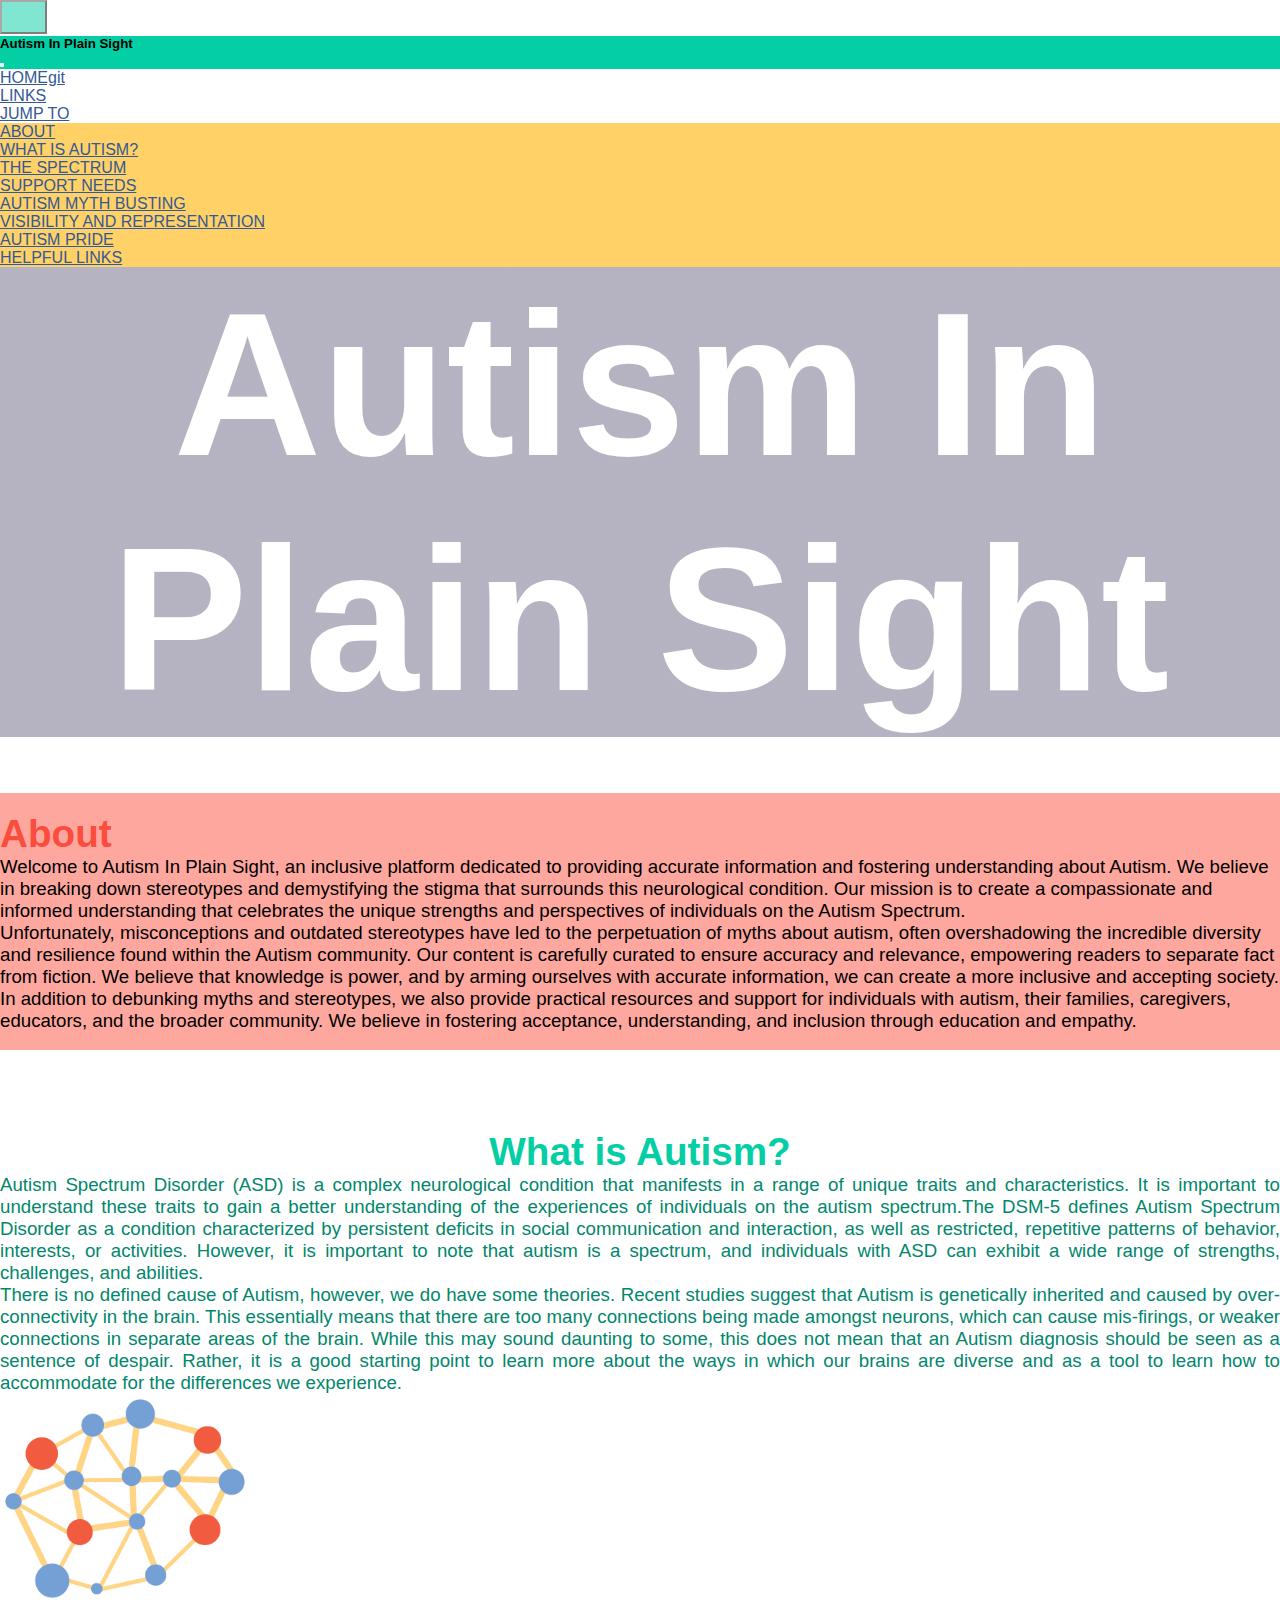
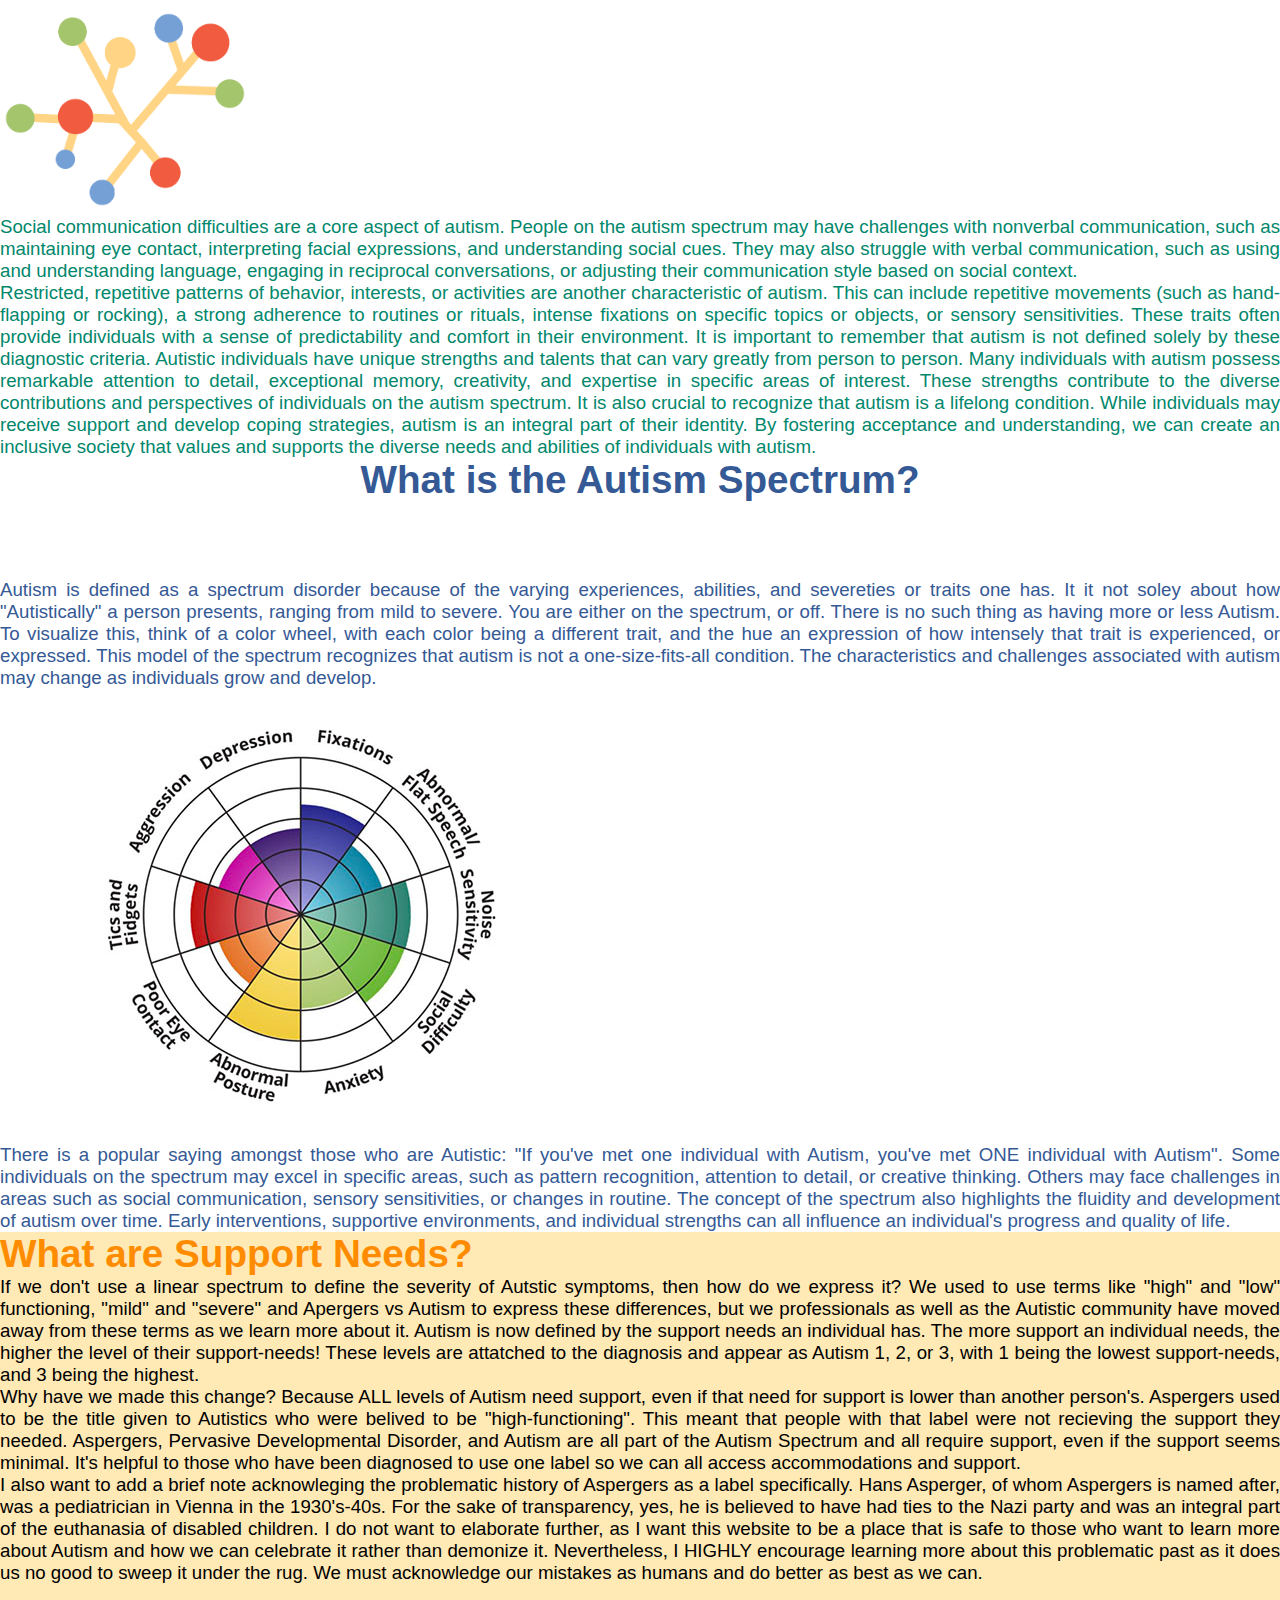
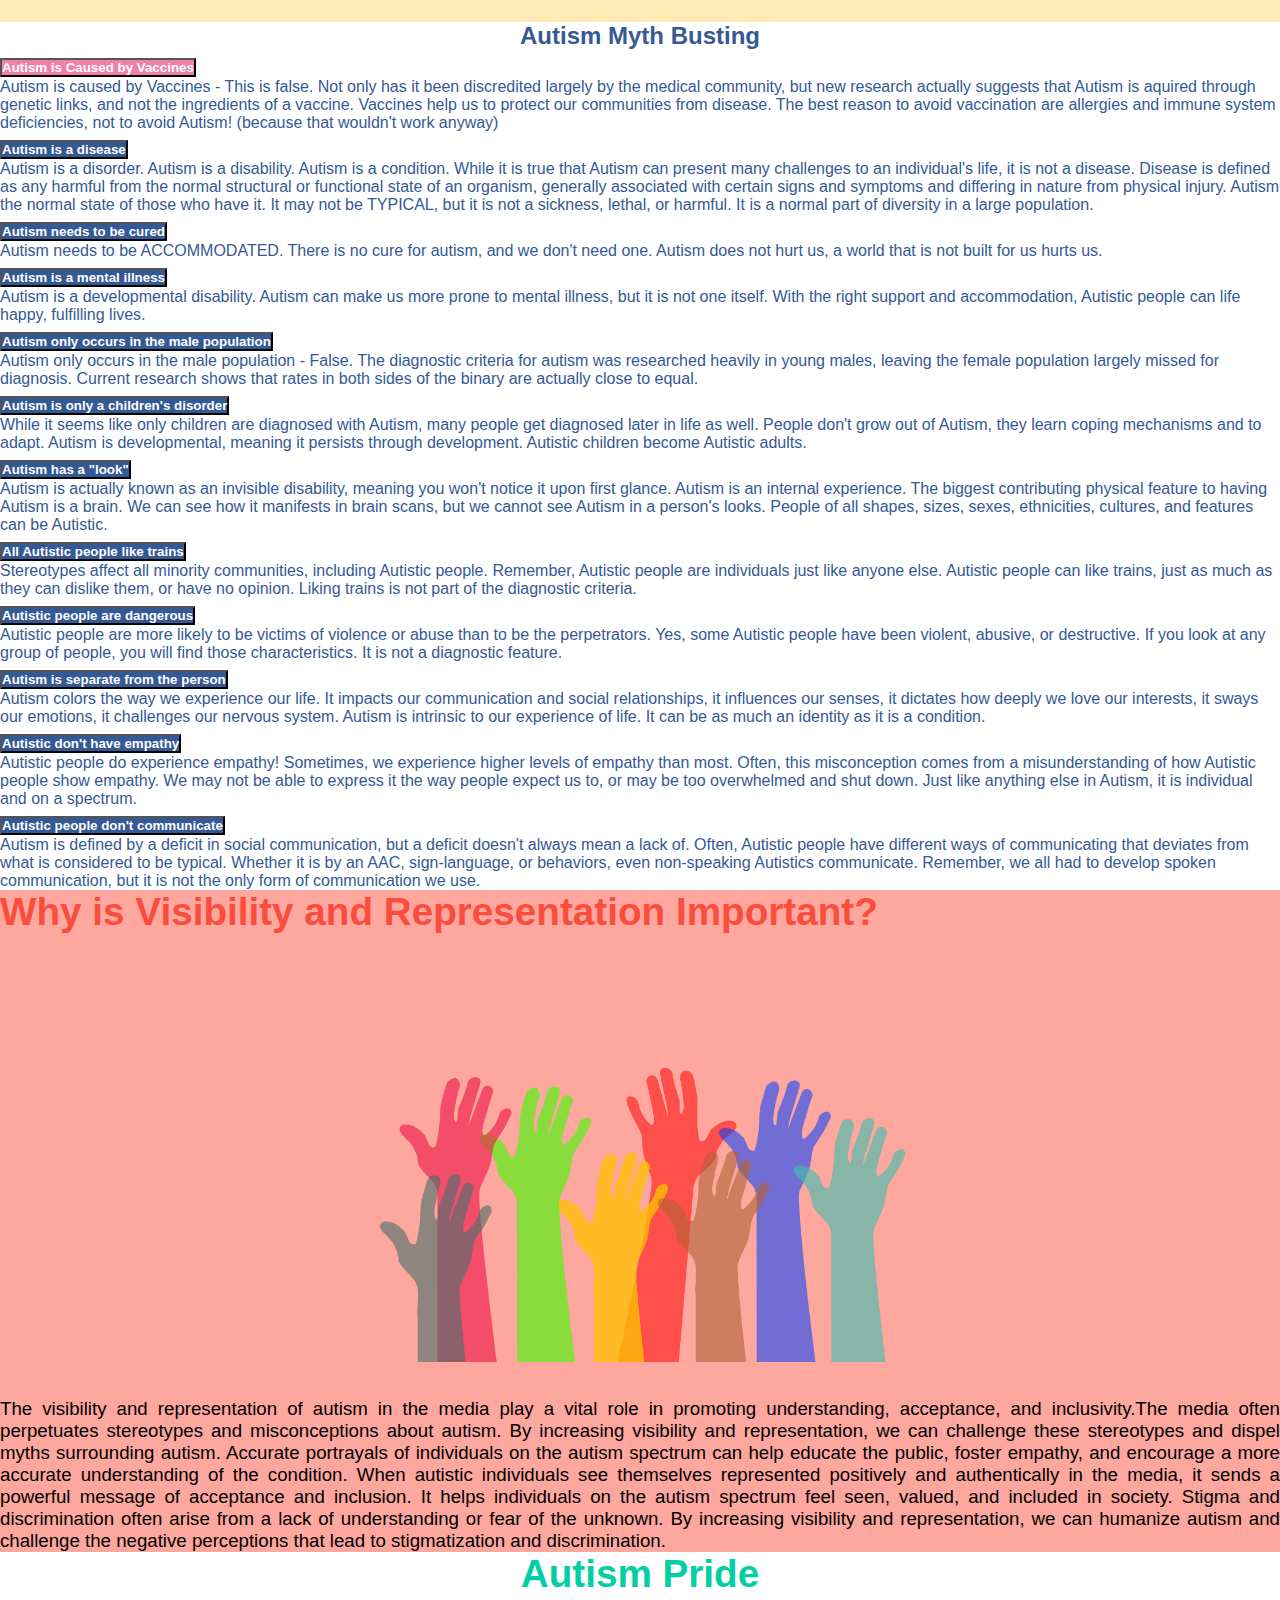
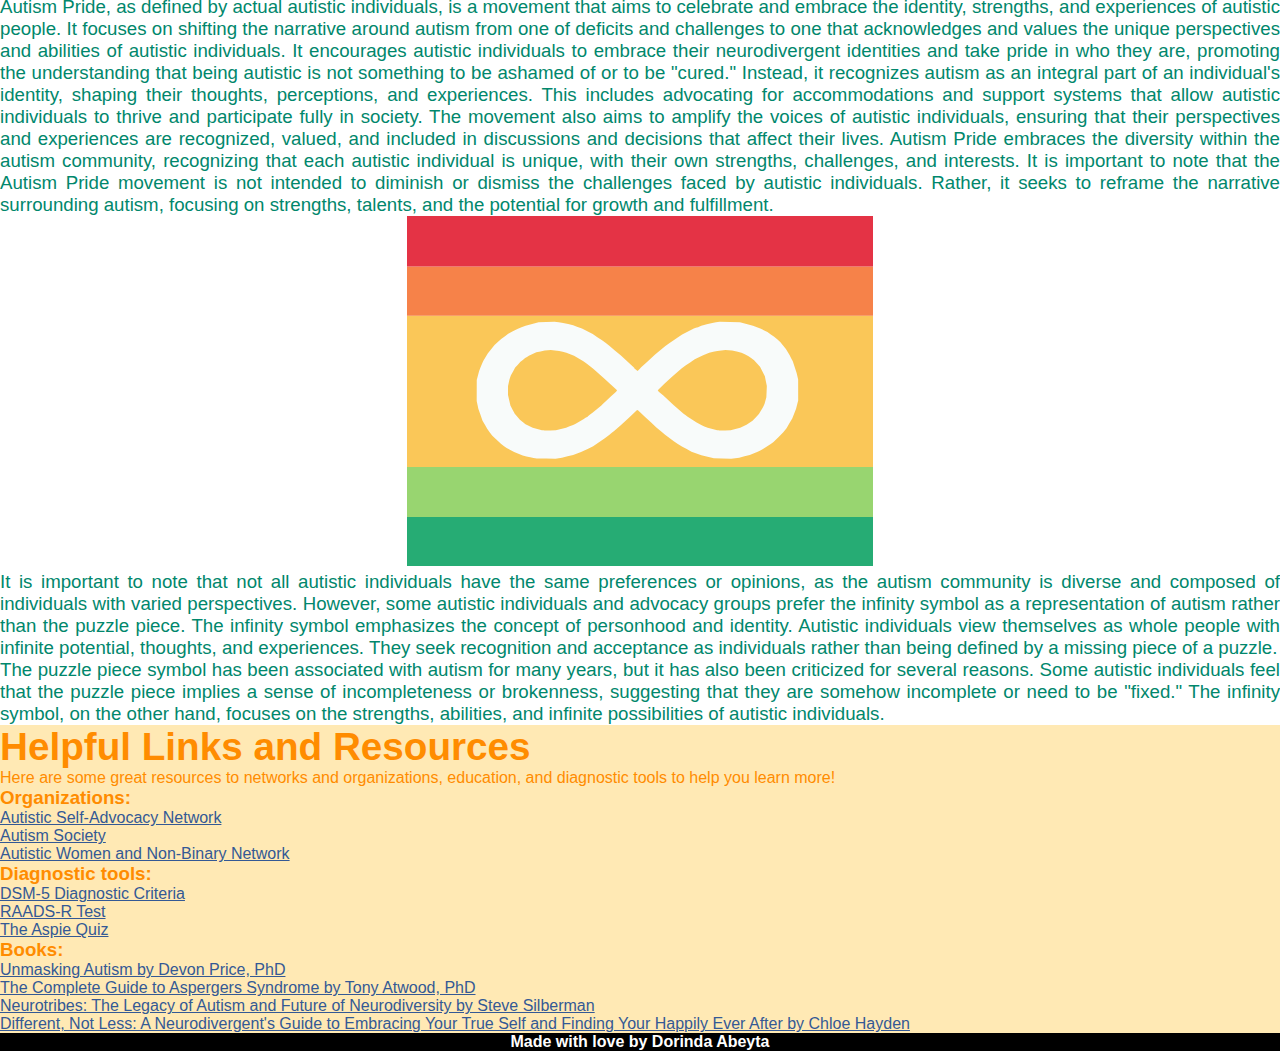
==== commit f9c3a9f5: "Added images, styling, footer, scroll-spy, and breaks. Finally in a spot where I'm ok to turn it in." ====
--- a/public_html/index.html
+++ b/public_html/index.html
@@ -10,6 +10,7 @@
 <body>
 
 <!-- Navigation -->
+<section>
 <nav class="navbar fixed-top p-3 mb-2 bg-transparent">
     <div class="container-fluid">
         <a class="navbar-brand" href="#"></a>
@@ -24,43 +25,46 @@
             <div class="offcanvas-body">
                 <ul class="navbar-nav justify-content-end flex-grow-1 pe-3">
                     <li class="nav-item">
-                        <a class="nav-link active" aria-current="page" href="#">HOME</a>
+                        <a class="nav-link active" aria-current="page" href="#hero">HOMEgit</a>
                     </li>
                     <li class="nav-item">
-                        <a class="nav-link active" aria-current="page" href="#">LINKS</a>
+                        <a class="nav-link active" aria-current="page" href="#links">LINKS</a>
                     </li>
                     <li class="nav-item dropdown">
                         <a class="nav-link dropdown-toggle" href="#" role="button" data-bs-toggle="dropdown" aria-expanded="false">
                             JUMP TO
                         </a>
                         <ul class="dropdown-menu">
-                            <li><a class="dropdown-item" href="#">ABOUT</a></li>
-                            <li><a class="dropdown-item" href="#">WHAT IS AUTISM?</a></li>
-                            <li><a class="dropdown-item" href="#">SUPPORT NEEDS</a></li>
-                            <li><a class="dropdown-item" href="#">AUTISM MYTH BUSTING</a></li>
-                            <li><a class="dropdown-item" href="#">VISIBILITY AND REPRESENTATION</a></li>
-                            <li><a class="dropdown-item" href="#">NOTABLE AUTISTICS</a></li>
-                            <li><a class="dropdown-item" href="#">AUTISTIC CHARACTERS</a></li>
-                            <li><a class="dropdown-item" href="#">AUTISM PRIDE</a></li>
-                            <li><a class="dropdown-item" href="#">HELPFUL LINKS</a></li>
+                            <li><a class="dropdown-item" href="#about">ABOUT</a></li>
+                            <li><a class="dropdown-item" href="#section-1-header">WHAT IS AUTISM?</a></li>
+                            <li><a class="dropdown-item" href="#spectrum">THE SPECTRUM</a></li>
+                            <li><a class="dropdown-item" href="#support-needs">SUPPORT NEEDS</a></li>
+                            <li><a class="dropdown-item" href="#myth-header">AUTISM MYTH BUSTING</a></li>
+                            <li><a class="dropdown-item" href="#visibility-header">VISIBILITY AND REPRESENTATION</a></li>
+<!--                            <li><a class="dropdown-item" href="#">NOTABLE AUTISTICS</a></li>-->
+<!--                            <li><a class="dropdown-item" href="#">AUTISTIC CHARACTERS</a></li>-->
+                            <li><a class="dropdown-item" href="#pride-header">AUTISM PRIDE</a></li>
+                            <li><a class="dropdown-item" href="#link-header">HELPFUL LINKS</a></li>
                         </ul>
-                    <li class="nav-item dropdown">
-                        <a class="nav-link dropdown-toggle" href="#" role="button" data-bs-toggle="dropdown" aria-expanded="false">
-                            ACCESSIBILITY
-                        </a>
-                        <ul class="dropdown-menu">
-                            <li><a class="dropdown-item" href="#">DARK MODE</a></li>
-                            <li><a class="dropdown-item" href="#">LIGHT MODE</a></li>
-                            <li><a class="dropdown-item" href="#">THEME</a></li>
-                        </ul>
-                    </li>
+<!--                    <li class="nav-item dropdown">-->
+<!--                        <a class="nav-link dropdown-toggle" href="#" role="button" data-bs-toggle="dropdown" aria-expanded="false">-->
+<!--                            ACCESSIBILITY-->
+<!--                        </a>-->
+<!--                        <ul class="dropdown-menu">-->
+<!--                            <li><a class="dropdown-item" href="#">DARK MODE</a></li>-->
+<!--                            <li><a class="dropdown-item" href="#">LIGHT MODE</a></li>-->
+<!--                            <li><a class="dropdown-item" href="#">THEME</a></li>-->
+<!--                        </ul>-->
+<!--                    </li>-->
                 </ul>
             </div>
         </div>
     </div>
 </nav>
+</section>
 
 <!-- Hero -->
+<section id="hero">
 <div class="hero">
 
     <video autoplay loop muted playsinline class="back-video">
@@ -70,10 +74,11 @@
         <h1>Autism In Plain Sight</h1>
     </div>
 </div>
-
+</section>
 
 <!-- About -->
-<div class="container-lg rounded-4">
+<section>
+<div class="container-lg about rounded-4">
     <h2 id="about">About</h2>
     <p>
         Welcome to Autism In Plain Sight, an inclusive platform dedicated to providing accurate information and fostering understanding about Autism. We believe in breaking down stereotypes and demystifying the stigma that surrounds this neurological condition. Our mission is to create a compassionate and informed understanding that celebrates the unique strengths and perspectives of individuals on the Autism Spectrum.
@@ -82,17 +87,17 @@
         Unfortunately, misconceptions and outdated stereotypes have led to the perpetuation of myths about autism, often overshadowing the incredible diversity and resilience found within the Autism community. Our content is carefully curated to ensure accuracy and relevance, empowering readers to separate fact from fiction. We believe that knowledge is power, and by arming ourselves with accurate information, we can create a more inclusive and accepting society. In addition to debunking myths and stereotypes, we also provide practical resources and support for individuals with autism, their families, caregivers, educators, and the broader community. We believe in fostering acceptance, understanding, and inclusion through education and empathy.
     </p>
 </div>
-
-<!-- Section 1 -->
-
-<section class="container-fluid section-1 my-3 mx-auto">
+</section>
+
+<!-- What is autism -->
+<section class="container-lg section-1 my-3 mx-auto">
     <h2 id="section-1-header">What is Autism?</h2>
         <div class="p-width">
-            <p class="p-5 mx-1">
+            <p class="p-3 mx-1">
                 Autism Spectrum Disorder (ASD) is a complex neurological condition that manifests in a range of unique traits and characteristics. It is important to understand these traits to gain a better understanding of the experiences of individuals on the autism spectrum.The DSM-5 defines Autism Spectrum Disorder as a condition characterized by persistent deficits in social communication and interaction, as well as restricted, repetitive patterns of behavior, interests, or activities. However, it is important to note that autism is a spectrum, and individuals with ASD can exhibit a wide range of strengths, challenges, and abilities.
             </p>
          </div>
-    <div class="row d-flex p-5 m-1">
+    <div class="row d-flex pb-3 m-1">
         <p class="col-lg-4">
             There is no defined cause of Autism, however, we do have some theories. Recent studies suggest that Autism is genetically inherited and caused by over-connectivity in the brain. This essentially means that there are too many connections being made amongst neurons, which can cause mis-firings, or weaker connections in separate areas of the brain.
             While this may sound daunting to some, this does not mean that an Autism diagnosis should be seen as a sentence of despair. Rather, it is a good starting point to learn more about the ways in which our brains are diverse and as a tool to learn how to accommodate for the differences we experience.
@@ -120,7 +125,8 @@
 </section>
 
 <!-- The Autism Spectrum -->
-<div class="container blue-spectrum">
+<section>
+<div class="container-lg blue-spectrum">
     <h2 id="spectrum" class="rounded-4">What is the Autism Spectrum?</h2>
     <div class="row">
         <div class="col-lg-3">
@@ -140,9 +146,11 @@
     </div>
     </div>
 </div>
+</section>
 
 <!-- Support Needs -->
-<div class="container-lg yellow-needs rounded-4">
+<section>
+<div class="container-lg yellow-needs rounded-4 mt-5">
     <h2 id="support-needs">What are Support Needs?</h2>
     <p>
         If we don't use a linear spectrum to define the severity of Autstic symptoms, then how do we express it? We used to use terms like "high" and "low" functioning, "mild" and "severe" and Apergers vs Autism to express these differences, but we professionals as well as the Autistic community have moved away from these terms as we learn more about it. Autism is now defined by the support needs an individual has. The more support an individual needs, the higher the level of their support-needs! These levels are attatched to the diagnosis and appear as Autism 1, 2, or 3, with 1 being the lowest support-needs, and 3 being the highest.
@@ -154,13 +162,14 @@
         I also want to add a brief note acknowleging the problematic history of Aspergers as a label specifically. Hans Asperger, of whom Aspergers is named after, was a pediatrician in Vienna in the 1930's-40s. For the sake of transparency, yes, he is believed to have had ties to the Nazi party and was an integral part of the euthanasia of disabled children. I do not want to elaborate further, as I want this website to be a place that is safe to those who want to learn more about Autism and how we can celebrate it rather than demonize it. Nevertheless, I HIGHLY encourage learning more about this problematic past as it does us no good to sweep it under the rug. We must acknowledge our mistakes as humans and do better as best as we can.
     </p>
 </div>
+</section>
 
 <!-- Autism Myth Busting -->
-
-<div class="container">
-    <h2>Autism Myth Busting</h2>
-
-    <div class="accordion" id="Autism Myth Busting">
+<section>
+<div class="container-lg p-5 mt-5 myth">
+    <h2 id="myth-header">Autism Myth Busting</h2>
+
+    <div class="accordion rounded-4" id="Autism Myth Busting">
     <div class="accordion-item">
         <h2 class="accordion-header">
             <button class="accordion-button" type="button" data-bs-toggle="collapse" data-bs-target="#collapseOne"
@@ -308,16 +317,20 @@
     </div>
 </div>
 </div>
+</section>
 
 <!-- Visibility and Representation -->
-<div class="container visibility my-3 mx-auto p-3">
-    <h2>Why is Visibility and Representation Important?</h2>
+<section>
+<div class="container-lg visibility rounded-4 my-3 mx-auto p-2">
+    <h2 id="visibility-header">Why is Visibility and Representation Important?</h2>
+    <div class="img-hands">
     <img src="./images/colorful-hands.png" alt="hands" width="600px" height="auto">
-    <p>
+    </div>
+    <p class="visibility-body">
         The visibility and representation of autism in the media play a vital role in promoting understanding, acceptance, and inclusivity.The media often perpetuates stereotypes and misconceptions about autism. By increasing visibility and representation, we can challenge these stereotypes and dispel myths surrounding autism. Accurate portrayals of individuals on the autism spectrum can help educate the public, foster empathy, and encourage a more accurate understanding of the condition. When autistic individuals see themselves represented positively and authentically in the media, it sends a powerful message of acceptance and inclusion. It helps individuals on the autism spectrum feel seen, valued, and included in society. Stigma and discrimination often arise from a lack of understanding or fear of the unknown. By increasing visibility and representation, we can humanize autism and challenge the negative perceptions that lead to stigmatization and discrimination.
     </p>
 </div>
-
+</section>
 <!-- Notable Autistics -->
 <!--<div class="container bg-secondary">-->
 <!--    <h2>Noteable Autistics</h2>-->
@@ -335,27 +348,79 @@
 <!--</div>-->
 
 <!-- Autism Pride -->
-<div class="container">
-    <h2>Autism Pride</h2>
-    <p>
-        Autism Pride, as defined by actual autistic individuals, is a movement that aims to celebrate and embrace the identity, strengths, and experiences of autistic people. It focuses on shifting the narrative around autism from one of deficits and challenges to one that acknowledges and values the unique perspectives and abilities of autistic individuals. It encourages autistic individuals to embrace their neurodivergent identities and take pride in who they are, promoting the understanding that being autistic is not something to be ashamed of or to be "cured." Instead, it recognizes autism as an integral part of an individual's identity, shaping their thoughts, perceptions, and experiences. This includes advocating for accommodations and support systems that allow autistic individuals to thrive and participate fully in society. The movement also aims to amplify the voices of autistic individuals, ensuring that their perspectives and experiences are recognized, valued, and included in discussions and decisions that affect their lives. Autism Pride embraces the diversity within the autism community, recognizing that each autistic individual is unique, with their own strengths, challenges, and interests. It is important to note that the Autism Pride movement is not intended to diminish or dismiss the challenges faced by autistic individuals. Rather, it seeks to reframe the narrative surrounding autism, focusing on strengths, talents, and the potential for growth and fulfillment.
-        <br>
-        It is important to note that not all autistic individuals have the same preferences or opinions, as the autism community is diverse and composed of individuals with varied perspectives. However, some autistic individuals and advocacy groups prefer the infinity symbol as a representation of autism rather than the puzzle piece. The infinity symbol emphasizes the concept of personhood and identity. Autistic individuals view themselves as whole people with infinite potential, thoughts, and experiences. They seek recognition and acceptance as individuals rather than being defined by a missing piece of a puzzle.
-        <br>
-        The puzzle piece symbol has been associated with autism for many years, but it has also been criticized for several reasons. Some autistic individuals feel that the puzzle piece implies a sense of incompleteness or brokenness, suggesting that they are somehow incomplete or need to be "fixed." The infinity symbol, on the other hand, focuses on the strengths, abilities, and infinite possibilities of autistic individuals.
-    </p>
-    <p>
-        It is worth noting that the preference for the infinity symbol over the puzzle piece varies among individuals, and some autistic individuals may still find meaning in the puzzle piece or other symbols. Ultimately, it is crucial to listen to and respect the diverse voices and perspectives within the autistic community when it comes to symbols and representations of autism.
-    </p>
-</div>
+<section>
+<div class="container-lg my-3 mt-5">
+    <h2 id="pride-header">Autism Pride</h2>
+    <div class="pride-body">
+        <p>
+            Autism Pride, as defined by actual autistic individuals, is a movement that aims to celebrate and embrace the identity, strengths, and experiences of autistic people. It focuses on shifting the narrative around autism from one of deficits and challenges to one that acknowledges and values the unique perspectives and abilities of autistic individuals. It encourages autistic individuals to embrace their neurodivergent identities and take pride in who they are, promoting the understanding that being autistic is not something to be ashamed of or to be "cured." Instead, it recognizes autism as an integral part of an individual's identity, shaping their thoughts, perceptions, and experiences. This includes advocating for accommodations and support systems that allow autistic individuals to thrive and participate fully in society. The movement also aims to amplify the voices of autistic individuals, ensuring that their perspectives and experiences are recognized, valued, and included in discussions and decisions that affect their lives. Autism Pride embraces the diversity within the autism community, recognizing that each autistic individual is unique, with their own strengths, challenges, and interests. It is important to note that the Autism Pride movement is not intended to diminish or dismiss the challenges faced by autistic individuals. Rather, it seeks to reframe the narrative surrounding autism, focusing on strengths, talents, and the potential for growth and fulfillment.
+        </p>
+            <div class="img-flag">
+                <img src="./images/autistic-pride-flag.svg" height="350" width="auto" alt="Autism pride">
+            </div>
+        <p>
+            It is important to note that not all autistic individuals have the same preferences or opinions, as the autism community is diverse and composed of individuals with varied perspectives. However, some autistic individuals and advocacy groups prefer the infinity symbol as a representation of autism rather than the puzzle piece. The infinity symbol emphasizes the concept of personhood and identity. Autistic individuals view themselves as whole people with infinite potential, thoughts, and experiences. They seek recognition and acceptance as individuals rather than being defined by a missing piece of a puzzle.
+            <br>
+            The puzzle piece symbol has been associated with autism for many years, but it has also been criticized for several reasons. Some autistic individuals feel that the puzzle piece implies a sense of incompleteness or brokenness, suggesting that they are somehow incomplete or need to be "fixed." The infinity symbol, on the other hand, focuses on the strengths, abilities, and infinite possibilities of autistic individuals.
+        </p>
+    </div>
+</div>
+</section>
 
 <!-- Helpful Links -->
-<div class="container">
-    <h2>Helpful Links and Resources</h2>
-
-    <h3>Sources:</h3>
-
-</div>
+<section id="links">
+<div class="container-lg rounded-4 links mt-5">
+    <h2 id="link-header">Helpful Links and Resources</h2>
+        <p>Here are some great resources to networks and organizations, education, and diagnostic tools to help you learn more!</p>
+    <h3>Organizations:</h3>
+        <ul>
+            <li class="link-item">
+                <a class="nav-link active" aria-current="page" href="https://autisticadvocacy.org/">Autistic Self-Advocacy Network</a>
+            </li>
+            <li class="link-item">
+                <a class="nav-link active" aria-current="page" href="https://autismsociety.org/">Autism Society</a>
+            </li>
+            <li class="link-item">
+                <a class="nav-link active" aria-current="page" href="https://awnnetwork.org/">Autistic Women and Non-Binary Network</a>
+            </li>
+        </ul>
+
+    <h3>Diagnostic tools:</h3>
+        <ul>
+            <li class="link-item">
+                <a class="nav-link active" aria-current="page" href="https://www.cdc.gov/ncbddd/autism/hcp-dsm.html">DSM-5 Diagnostic Criteria</a>
+            </li>
+            <li class="link-item">
+                <a class="nav-link active" aria-current="page" href="https://embrace-autism.com/raads-r/">RAADS-R Test</a>
+            </li>
+            <li class="link-item">
+                <a class="nav-link active" aria-current="page" href="https://embrace-autism.com/aspie-quiz/">The Aspie Quiz</a>
+            </li>
+        </ul>
+    <h3>Books:</h3>
+        <ul>
+            <li class="link-item">
+                <a class="nav-link active" aria-current="page" href="https://www.penguinrandomhouse.com/books/688819/unmasking-autism-by-devon-price-phd/">Unmasking Autism by Devon Price, PhD</a>
+            </li>
+            <li class="link-item">
+                <a class="nav-link active" aria-current="page" href="https://www.amazon.com/Complete-Guide-Aspergers-Syndrome/dp/1843106698">The Complete Guide to Aspergers Syndrome by Tony Atwood, PhD</a>
+            </li>
+            <li class="link-item">
+                <a class="nav-link active" aria-current="page" href="https://www.amazon.com/Neurotribes-Legacy-Autism-Future-Neurodiversity/dp/0399185615/ref=asc_df_0399185615/?tag=hyprod-20&linkCode=df0&hvadid=266076169372&hvpos=&hvnetw=g&hvrand=16098982878154413872&hvpone=&hvptwo=&hvqmt=&hvdev=c&hvdvcmdl=&hvlocint=&hvlocphy=9030448&hvtargid=pla-326514704337&psc=1">Neurotribes: The Legacy of Autism and Future of Neurodiversity by Steve Silberman</a>
+            </li>
+            <li class="link-item">
+                <a class="nav-link active" aria-current="page" href="https://www.amazon.com/Different-Not-Less-neurodivergents-embracing/dp/1922616184/ref=asc_df_1922616184/?tag=hyprod-20&linkCode=df0&hvadid=598225245735&hvpos=&hvnetw=g&hvrand=16098982878154413872&hvpone=&hvptwo=&hvqmt=&hvdev=c&hvdvcmdl=&hvlocint=&hvlocphy=9030448&hvtargid=pla-1666732255137&psc=1">Different, Not Less: A Neurodivergent's Guide to Embracing Your True Self and Finding Your Happily Ever After by Chloe Hayden</a>
+            </li>
+        </ul>
+
+</div>
+</section>
+
+<section class="container-fluid footer mx-auto my-auto py-3">
+    <p id="footer-text">
+        Made with love by Dorinda Abeyta
+    </p>
+</section>
 <script src="https://cdn.jsdelivr.net/npm/bootstrap@5.3.0-alpha3/dist/js/bootstrap.bundle.min.js" integrity="sha384-ENjdO4Dr2bkBIFxQpeoTz1HIcje39Wm4jDKdf19U8gI4ddQ3GYNS7NTKfAdVQSZe" crossorigin="anonymous"></script>
 </body>
 </html>--- a/public_html/style.css
+++ b/public_html/style.css
@@ -54,7 +54,7 @@
     background-color: #03cea4;
 }
 
-.container-lg{
+.about{
     background-color: #fda79f;
     margin-top: 3em;
     margin-bottom: 3em;
@@ -122,9 +122,117 @@
     font-weight: bolder;
 }
 
+.myth{
+    color: #345995;
+}
+
+#myth-header{
+    font-family: "Poppins", sans-serif;
+    font-weight: bolder;
+    text-align: center;
+}
+
+.accordion-button{
+    background-color: #f280a6;
+    font-family: "Poppins", sans-serif;
+    color: white;
+    font-weight: bolder;
+}
+
+.collapsed{
+    background-color: #345995;
+    color: white;
+}
 
 .visibility{
-    text-align: center;
+    background-color: #fda79f;
+    font-family: "Poppins", sans-serif;
+    text-align: center;
+}
+
+.img-hands{
+padding-bottom: 2em;
+}
+
+#visibility-header{
+    color: #FB4D3D;
+    font-weight: bolder;
+    text-align: justify;
+    font-size: 29pt;
+}
+
+.visibility-body{
+    font-size: 14pt;
+    text-align: justify;
+}
+
+#pride-header{
+    font-family: "Poppins", sans-serif;
+    font-size: 29pt;
+    font-weight: bolder;
+    text-align: center;
+    color: #03cea4;
+}
+
+.pride-body{
+    font-size: 14pt;
+    font-family: "Poppins", sans-serif;
+    color: #01876c;
+    text-align: justify;
+}
+
+.img-flag{
+    text-align: center;
+}
+
+#link-header{
+    font-weight: bolder;
+    font-size: 29pt;
+}
+
+.links{
+    background-color: #ffe9b4;
+    color: darkorange;
+    font-family: "Poppins", sans-serif;
+}
+
+a:link {
+    color: #345995;
+}
+
+a:visited {
+    color: #FB4D3D;
+}
+
+a:focus {
+    text-decoration: none;
+    background: #03cea4;
+}
+
+a:hover {
+    text-decoration: none;
+    background: #03cea4;
+}
+
+a:active {
+    background: #345995;
+    color: #03cea4;
+}
+
+.footer{
+    background-color: black;
+}
+
+#footer-text{
+    color: white;
+    font-weight: 600;
+    transition: 0.5s;
+    text-align: center;
+}
+
+#footer-text:hover{
+    -webkit-text-stroke: 1px #03cea4;
+    color: transparent;
 }
 /*@media (min-aspect-ratio: 16/9){*/
 /* .back-video{*/
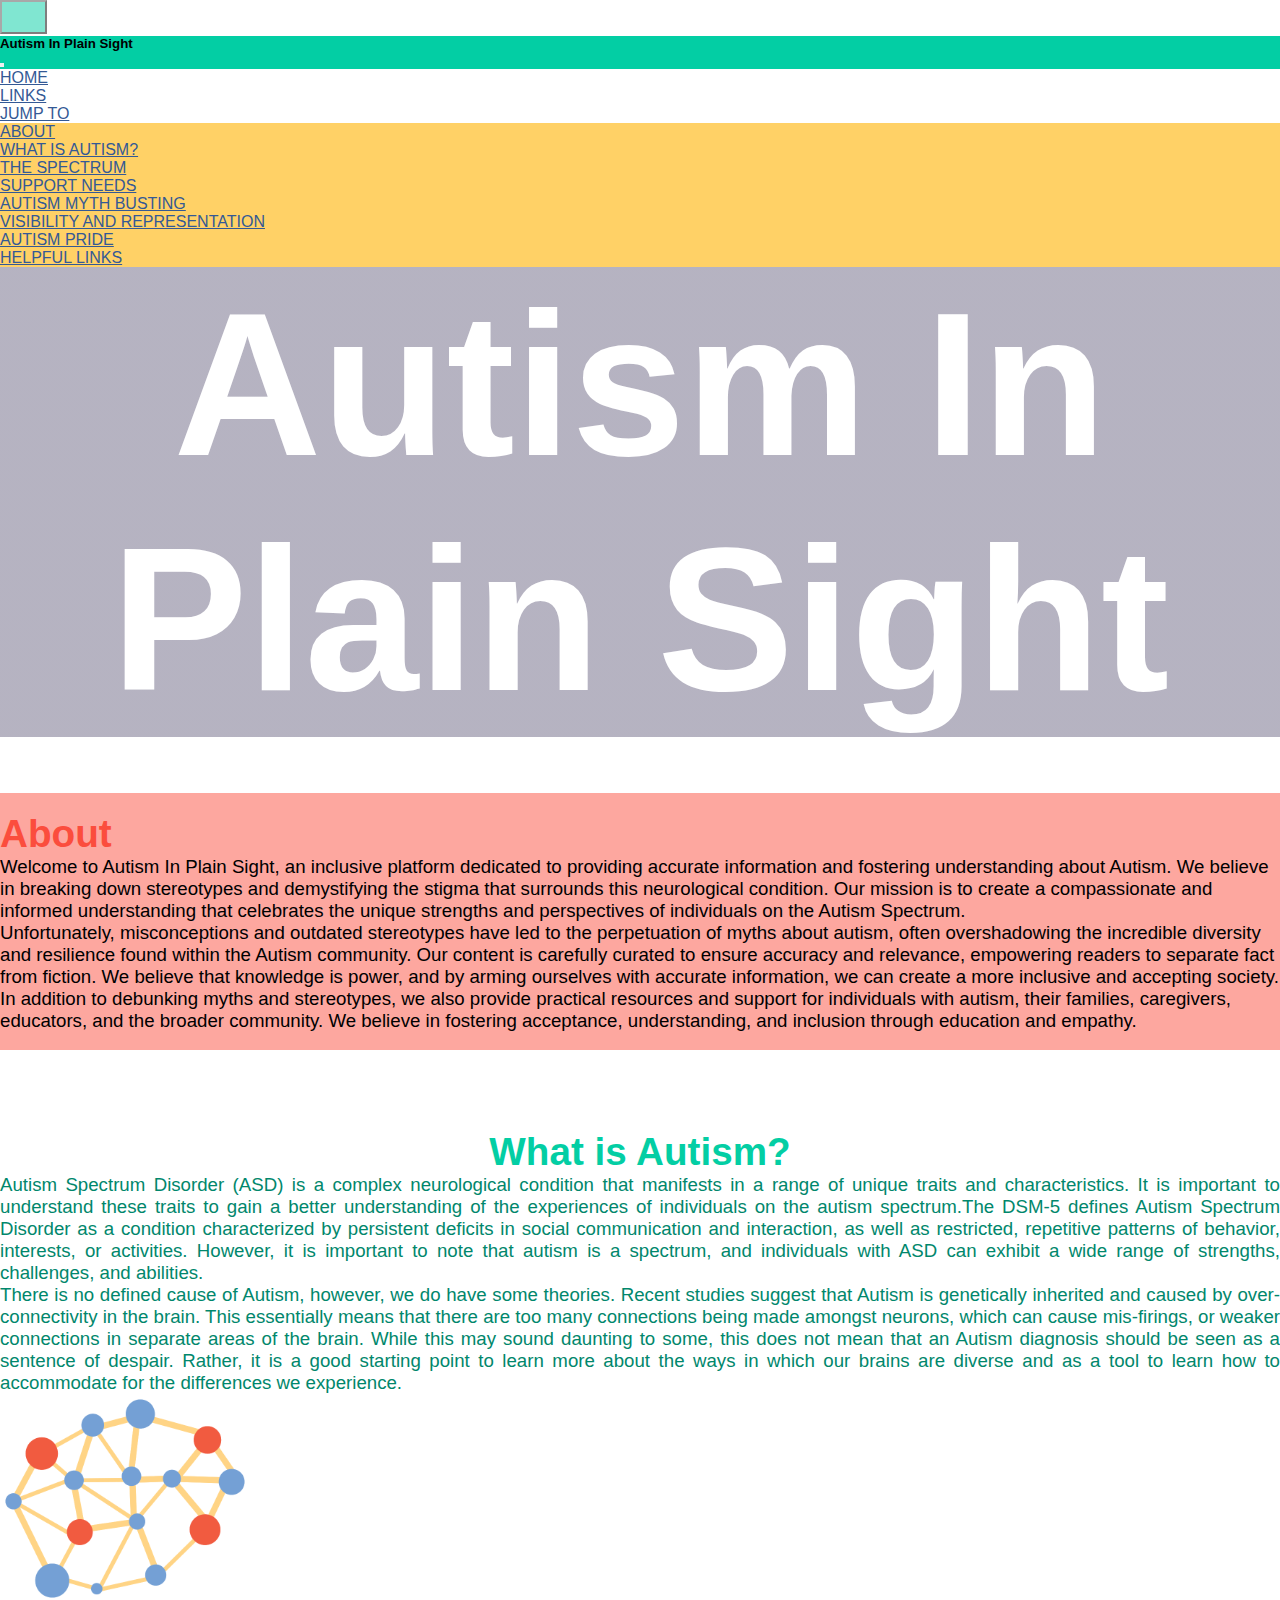
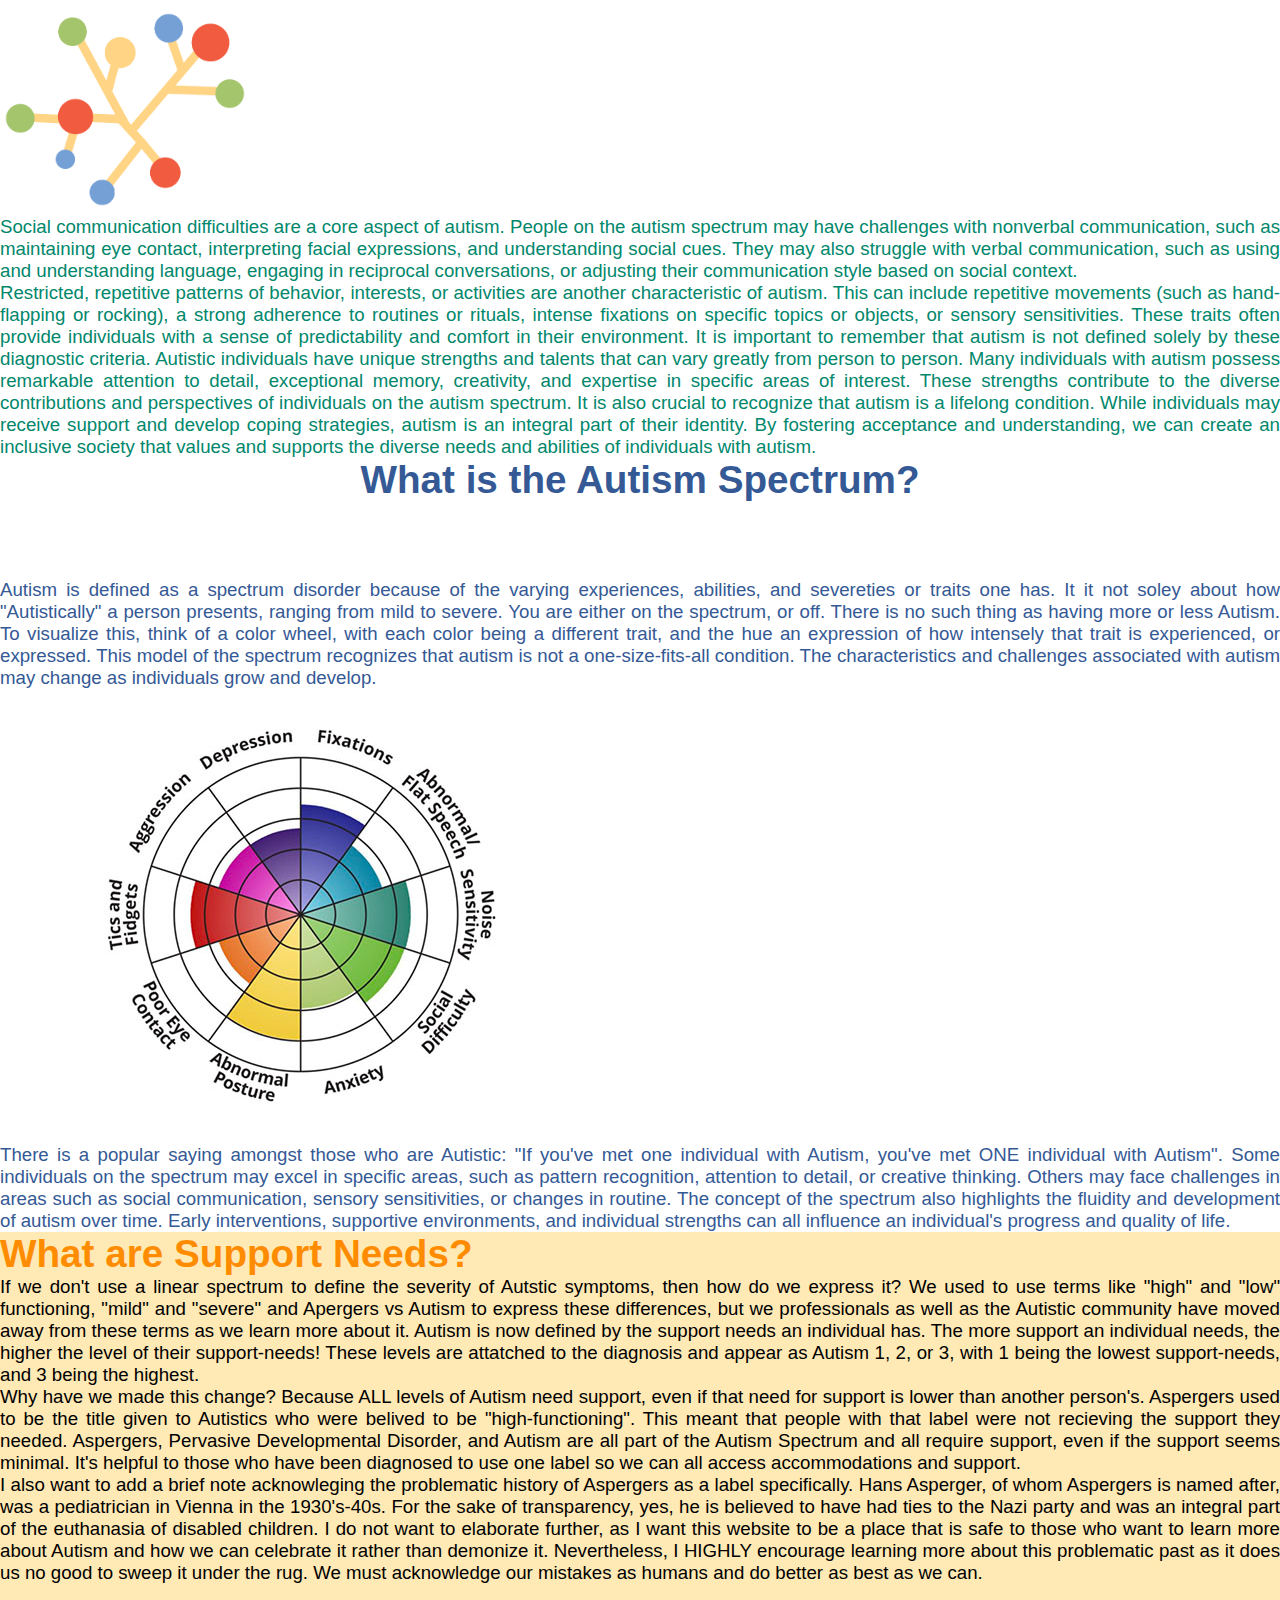
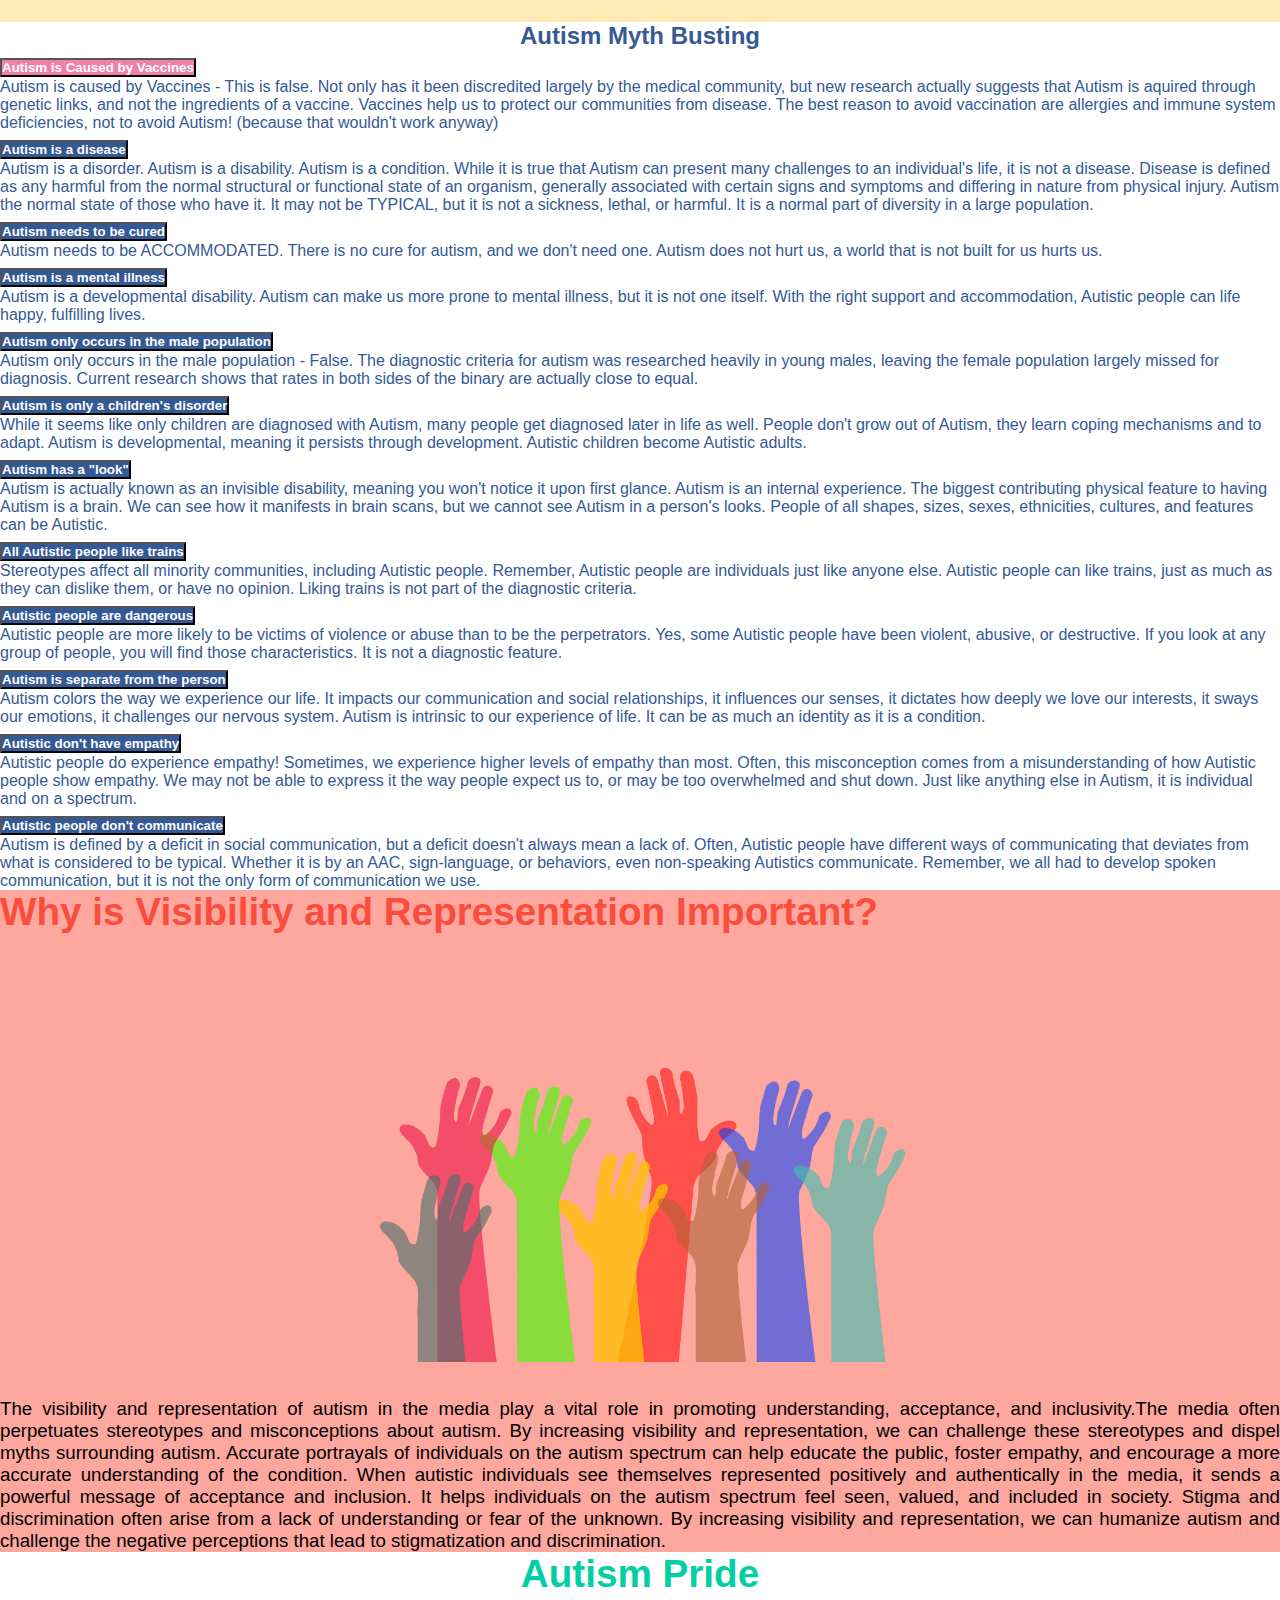
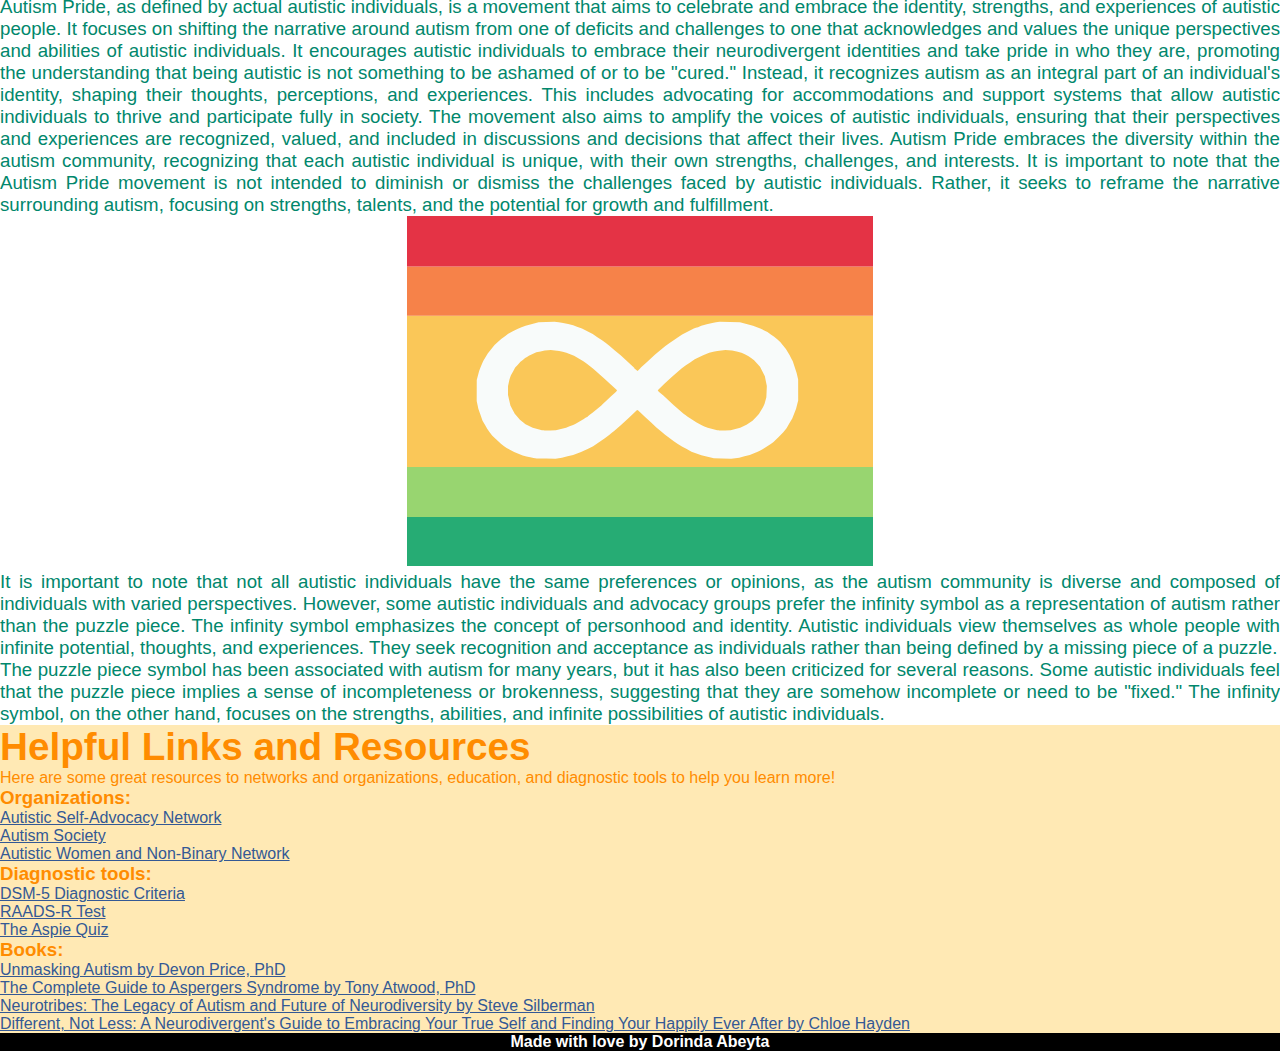
==== commit 4222da9c: "oops" ====
--- a/public_html/index.html
+++ b/public_html/index.html
@@ -25,7 +25,7 @@
             <div class="offcanvas-body">
                 <ul class="navbar-nav justify-content-end flex-grow-1 pe-3">
                     <li class="nav-item">
-                        <a class="nav-link active" aria-current="page" href="#hero">HOMEgit</a>
+                        <a class="nav-link active" aria-current="page" href="#hero">HOME</a>
                     </li>
                     <li class="nav-item">
                         <a class="nav-link active" aria-current="page" href="#links">LINKS</a>
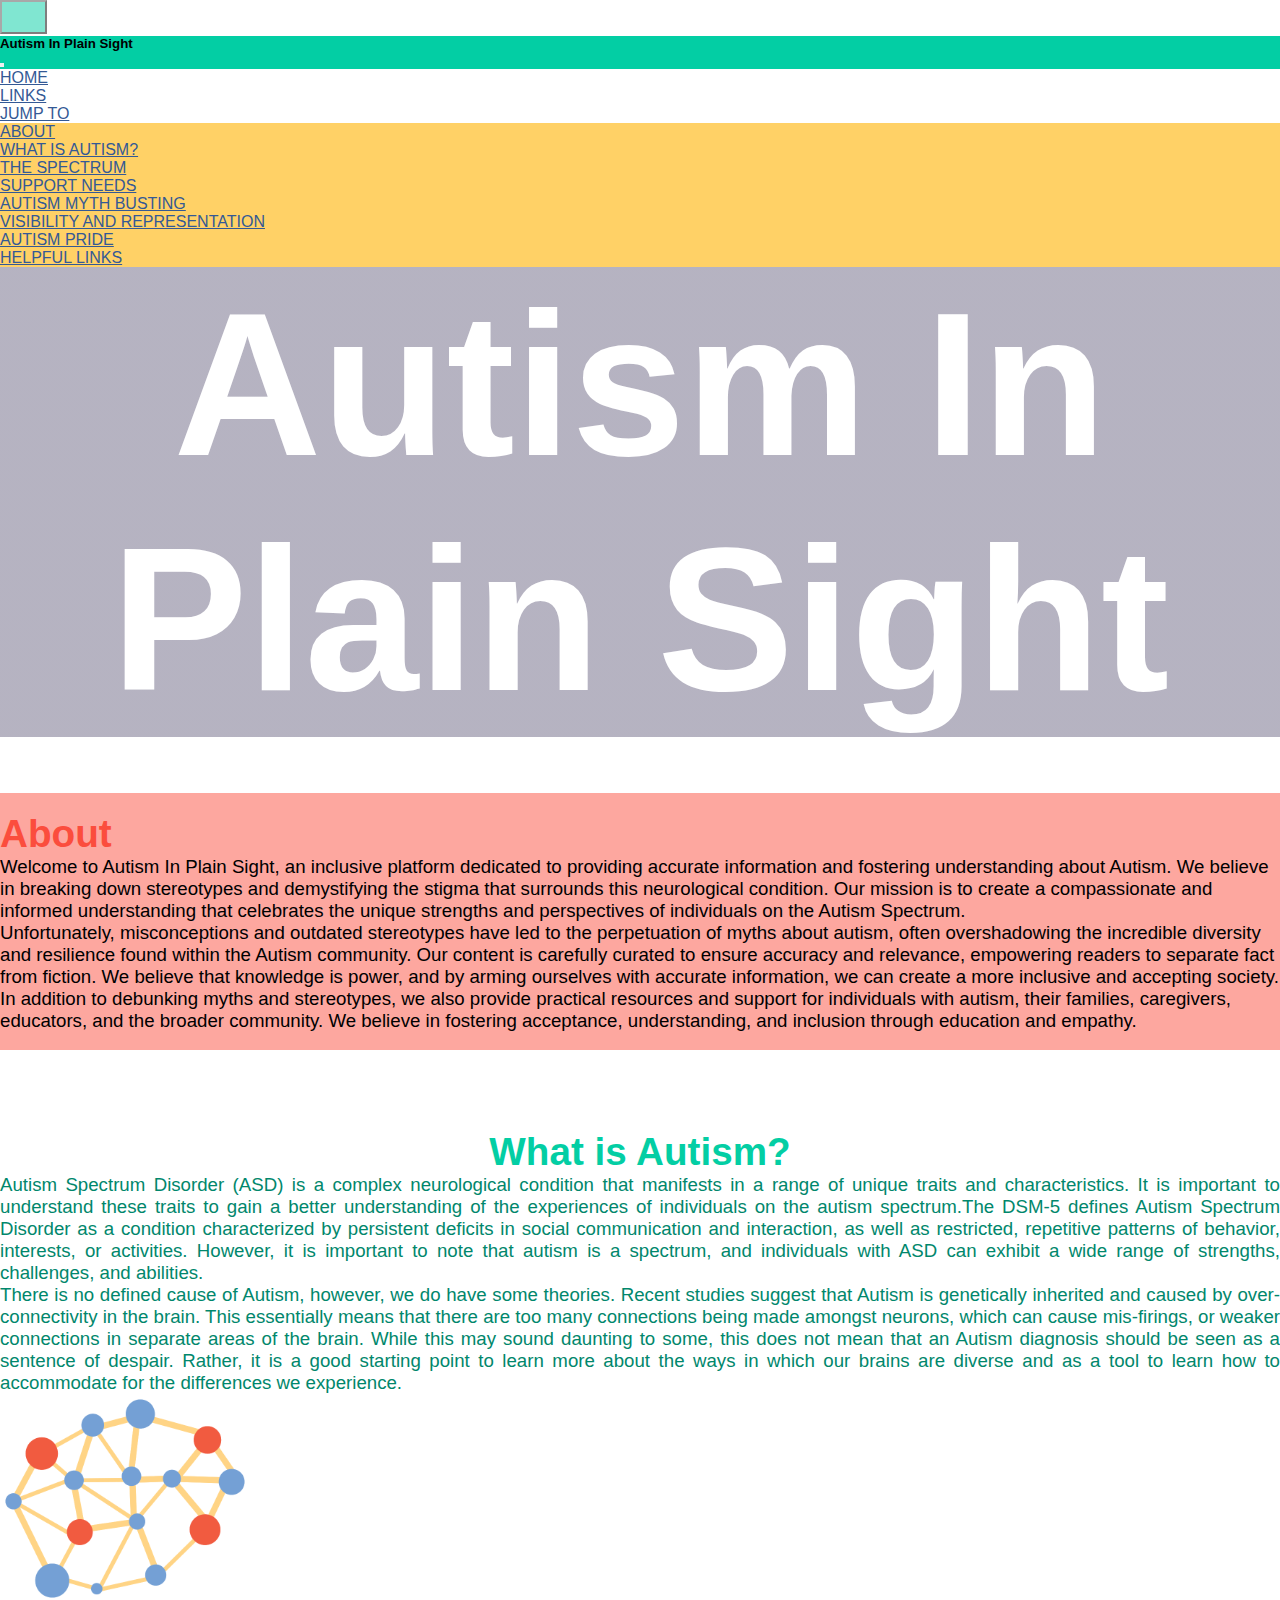
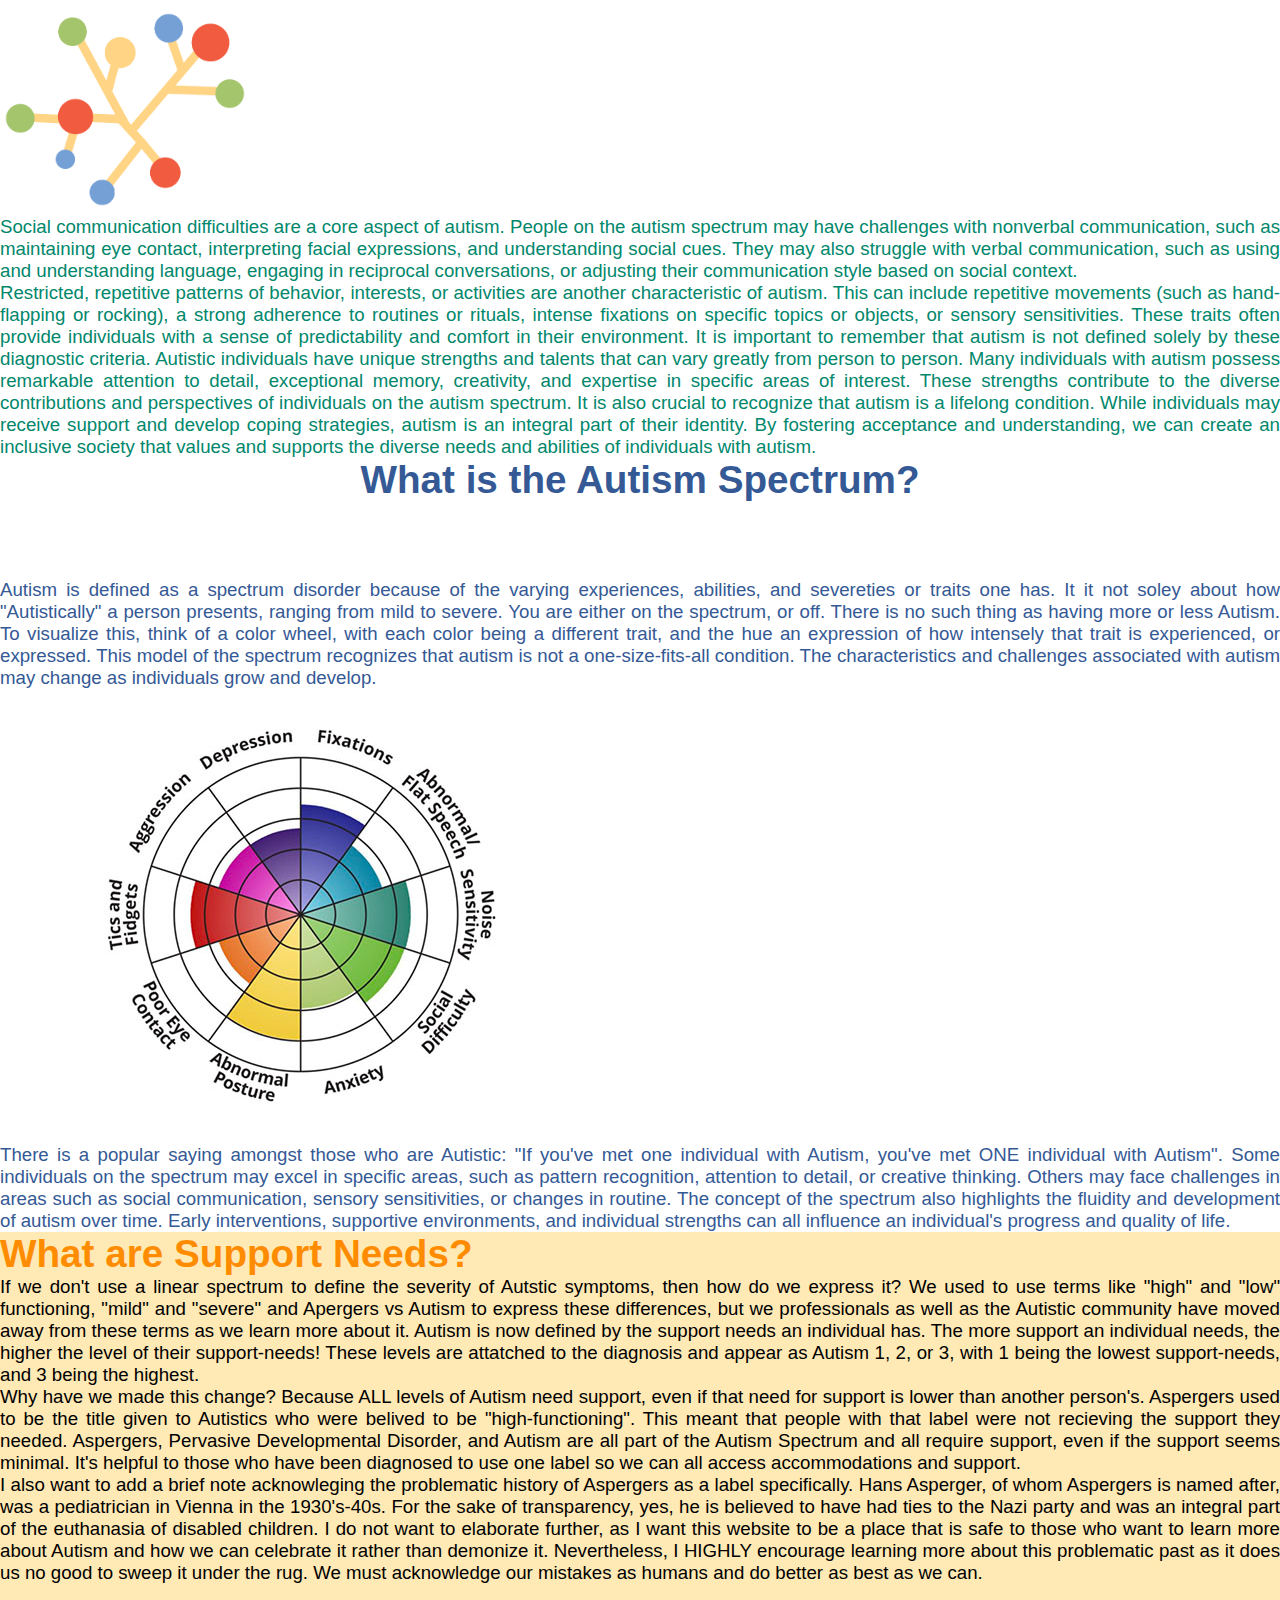
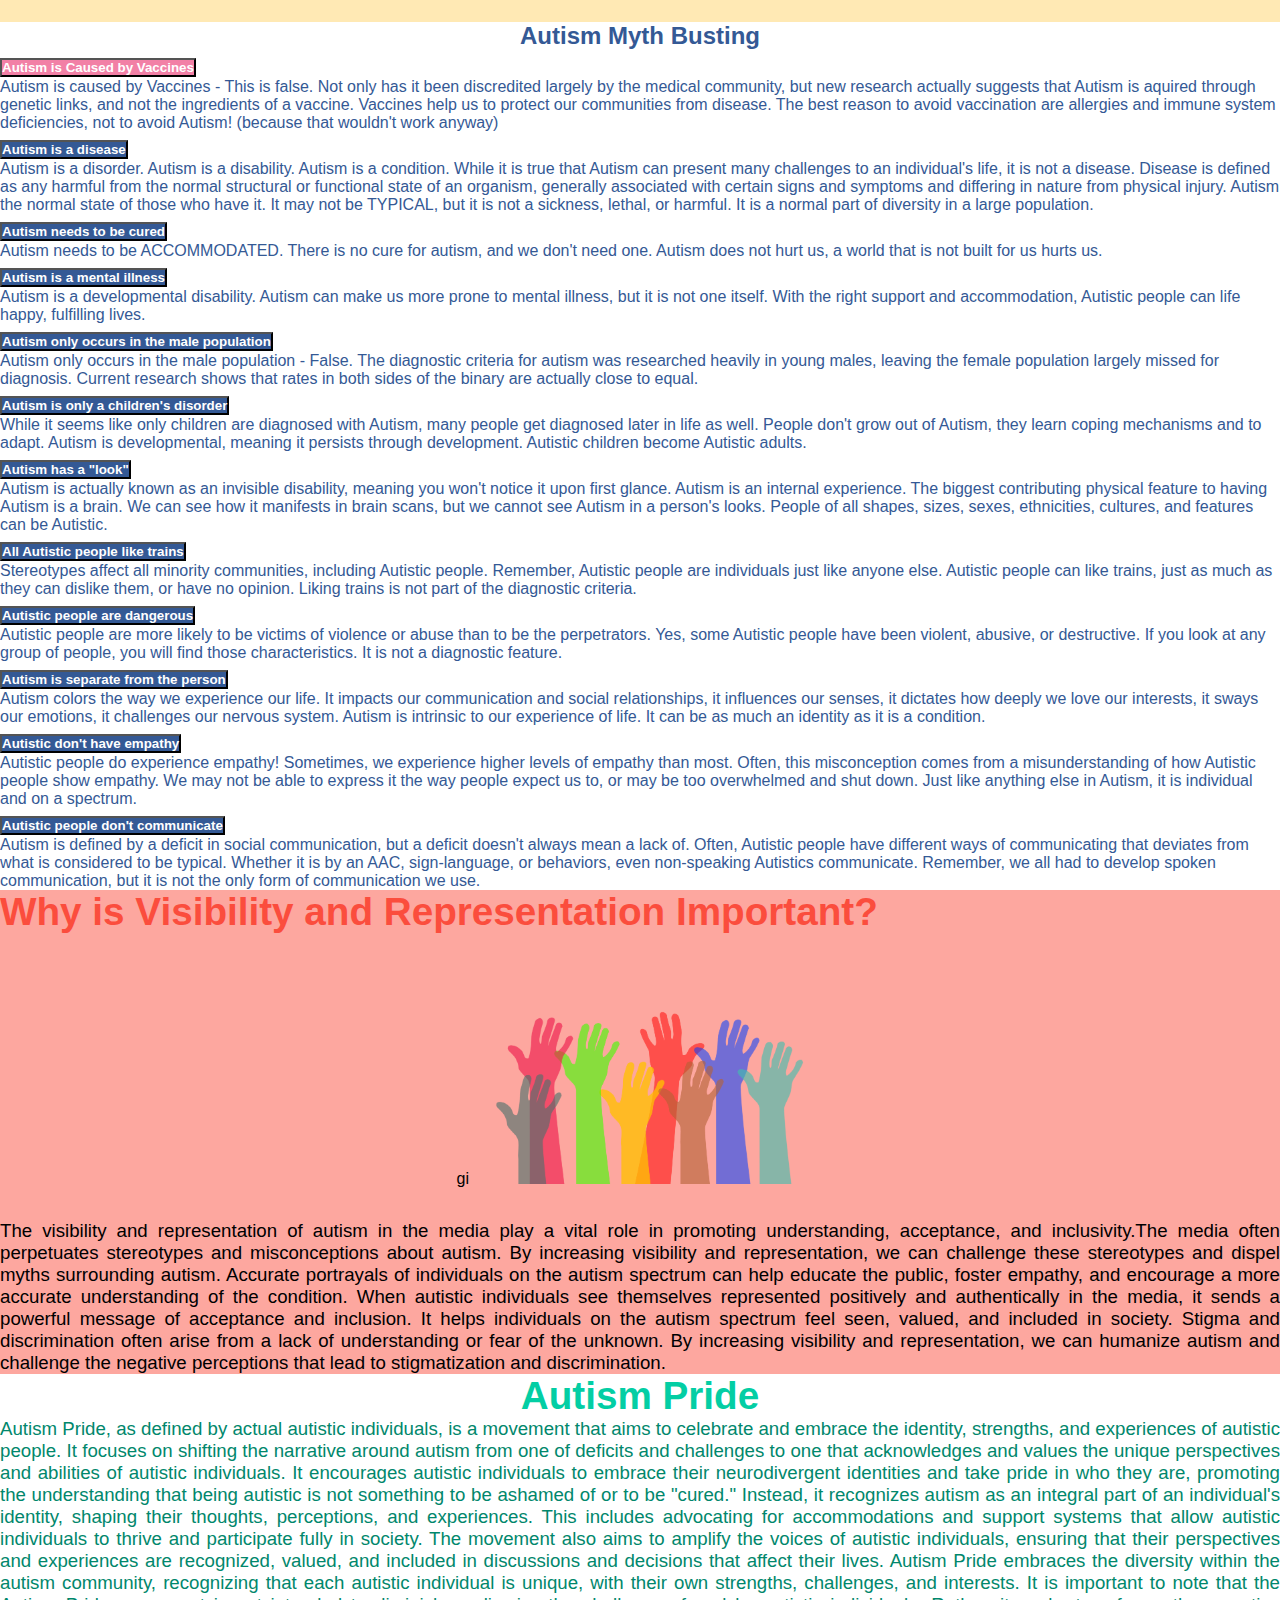
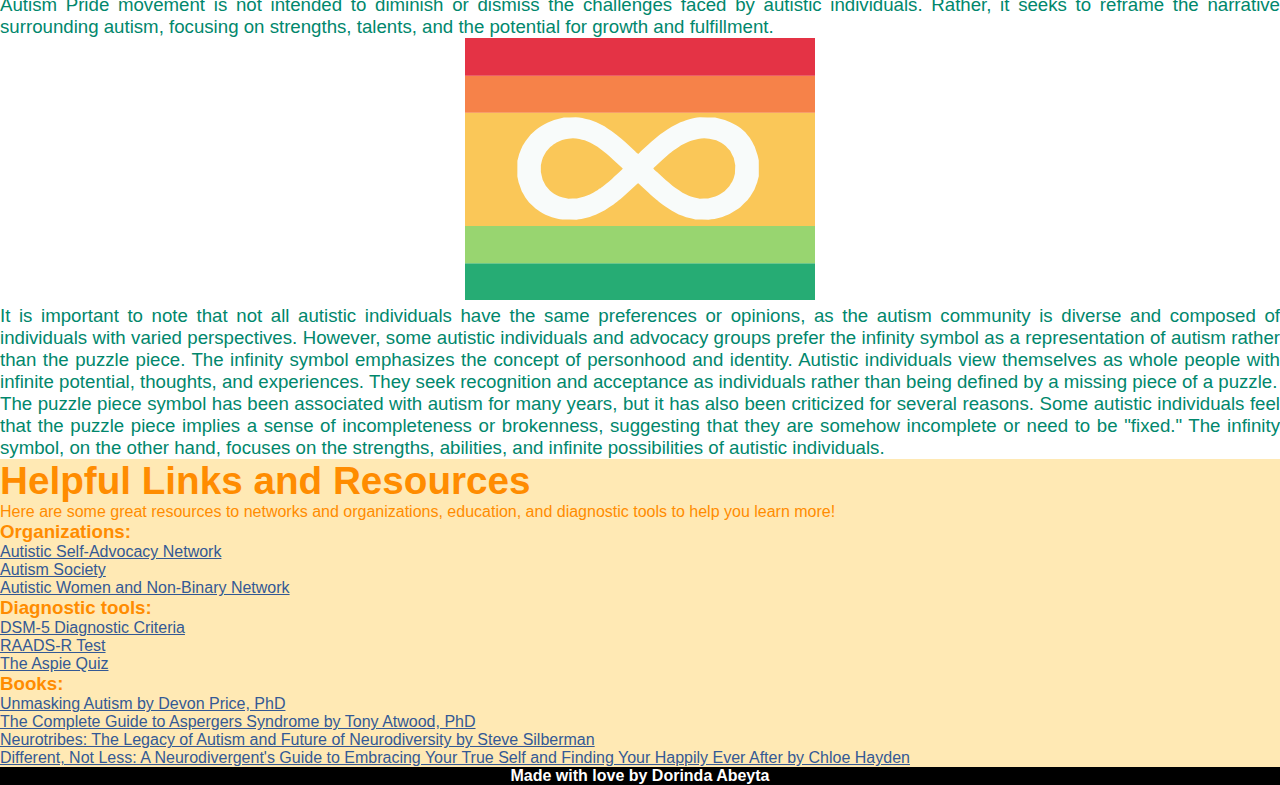
==== commit 7ea4e8b3: "fixed a minor issue with image sizes" ====
--- a/public_html/index.html
+++ b/public_html/index.html
@@ -323,8 +323,8 @@
 <section>
 <div class="container-lg visibility rounded-4 my-3 mx-auto p-2">
     <h2 id="visibility-header">Why is Visibility and Representation Important?</h2>
-    <div class="img-hands">
-    <img src="./images/colorful-hands.png" alt="hands" width="600px" height="auto">
+    <div class="img-hands">gi
+    <img class="mx-auto" src="./images/colorful-hands.png" alt="hands" width="350" height="auto">
     </div>
     <p class="visibility-body">
         The visibility and representation of autism in the media play a vital role in promoting understanding, acceptance, and inclusivity.The media often perpetuates stereotypes and misconceptions about autism. By increasing visibility and representation, we can challenge these stereotypes and dispel myths surrounding autism. Accurate portrayals of individuals on the autism spectrum can help educate the public, foster empathy, and encourage a more accurate understanding of the condition. When autistic individuals see themselves represented positively and authentically in the media, it sends a powerful message of acceptance and inclusion. It helps individuals on the autism spectrum feel seen, valued, and included in society. Stigma and discrimination often arise from a lack of understanding or fear of the unknown. By increasing visibility and representation, we can humanize autism and challenge the negative perceptions that lead to stigmatization and discrimination.
@@ -356,7 +356,7 @@
             Autism Pride, as defined by actual autistic individuals, is a movement that aims to celebrate and embrace the identity, strengths, and experiences of autistic people. It focuses on shifting the narrative around autism from one of deficits and challenges to one that acknowledges and values the unique perspectives and abilities of autistic individuals. It encourages autistic individuals to embrace their neurodivergent identities and take pride in who they are, promoting the understanding that being autistic is not something to be ashamed of or to be "cured." Instead, it recognizes autism as an integral part of an individual's identity, shaping their thoughts, perceptions, and experiences. This includes advocating for accommodations and support systems that allow autistic individuals to thrive and participate fully in society. The movement also aims to amplify the voices of autistic individuals, ensuring that their perspectives and experiences are recognized, valued, and included in discussions and decisions that affect their lives. Autism Pride embraces the diversity within the autism community, recognizing that each autistic individual is unique, with their own strengths, challenges, and interests. It is important to note that the Autism Pride movement is not intended to diminish or dismiss the challenges faced by autistic individuals. Rather, it seeks to reframe the narrative surrounding autism, focusing on strengths, talents, and the potential for growth and fulfillment.
         </p>
             <div class="img-flag">
-                <img src="./images/autistic-pride-flag.svg" height="350" width="auto" alt="Autism pride">
+                <img class="mx-auto" src="./images/autistic-pride-flag.svg" height="auto" width="350" alt="Autism pride">
             </div>
         <p>
             It is important to note that not all autistic individuals have the same preferences or opinions, as the autism community is diverse and composed of individuals with varied perspectives. However, some autistic individuals and advocacy groups prefer the infinity symbol as a representation of autism rather than the puzzle piece. The infinity symbol emphasizes the concept of personhood and identity. Autistic individuals view themselves as whole people with infinite potential, thoughts, and experiences. They seek recognition and acceptance as individuals rather than being defined by a missing piece of a puzzle.
--- a/public_html/style.css
+++ b/public_html/style.css
@@ -151,7 +151,8 @@
 }
 
 .img-hands{
-padding-bottom: 2em;
+    padding-bottom: 2em;
+    max-width: 100%;
 }
 
 #visibility-header{
@@ -183,6 +184,7 @@
 
 .img-flag{
     text-align: center;
+    max-width: 100%;
 }
 
 #link-header{
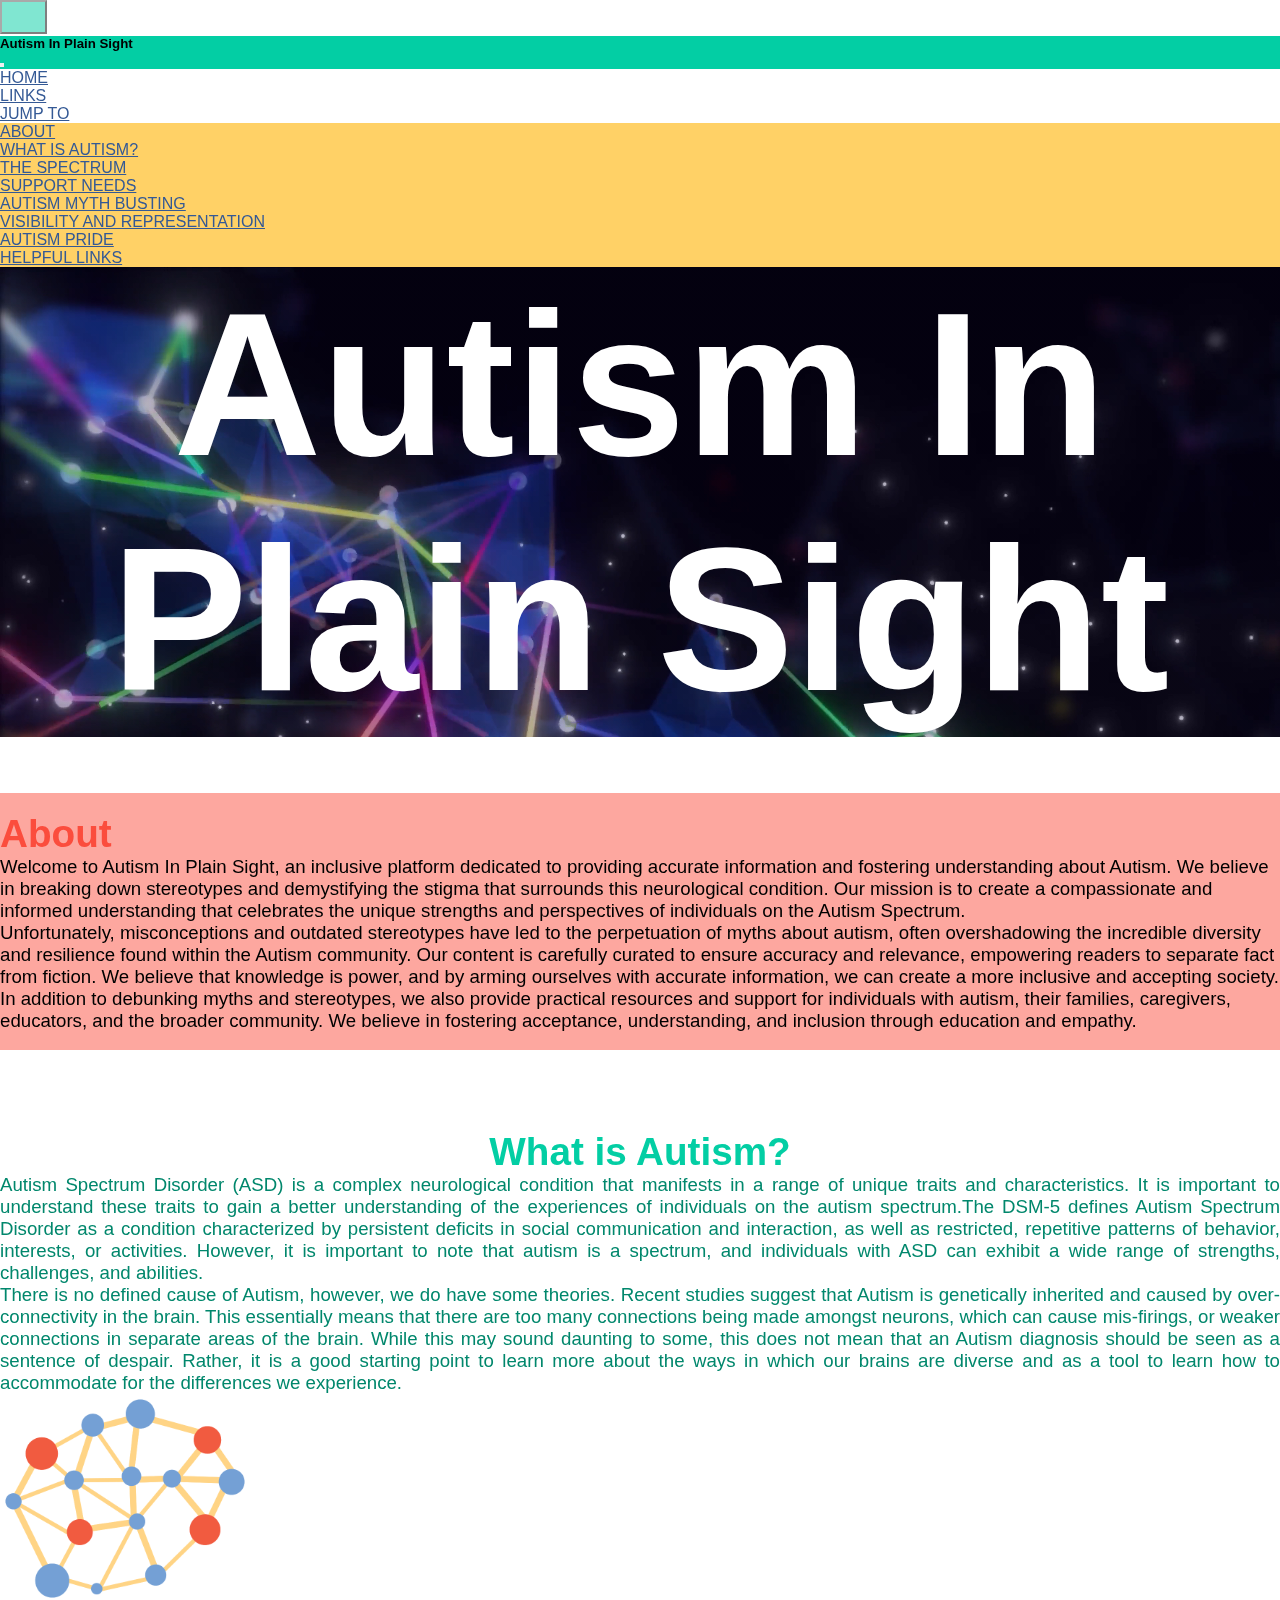
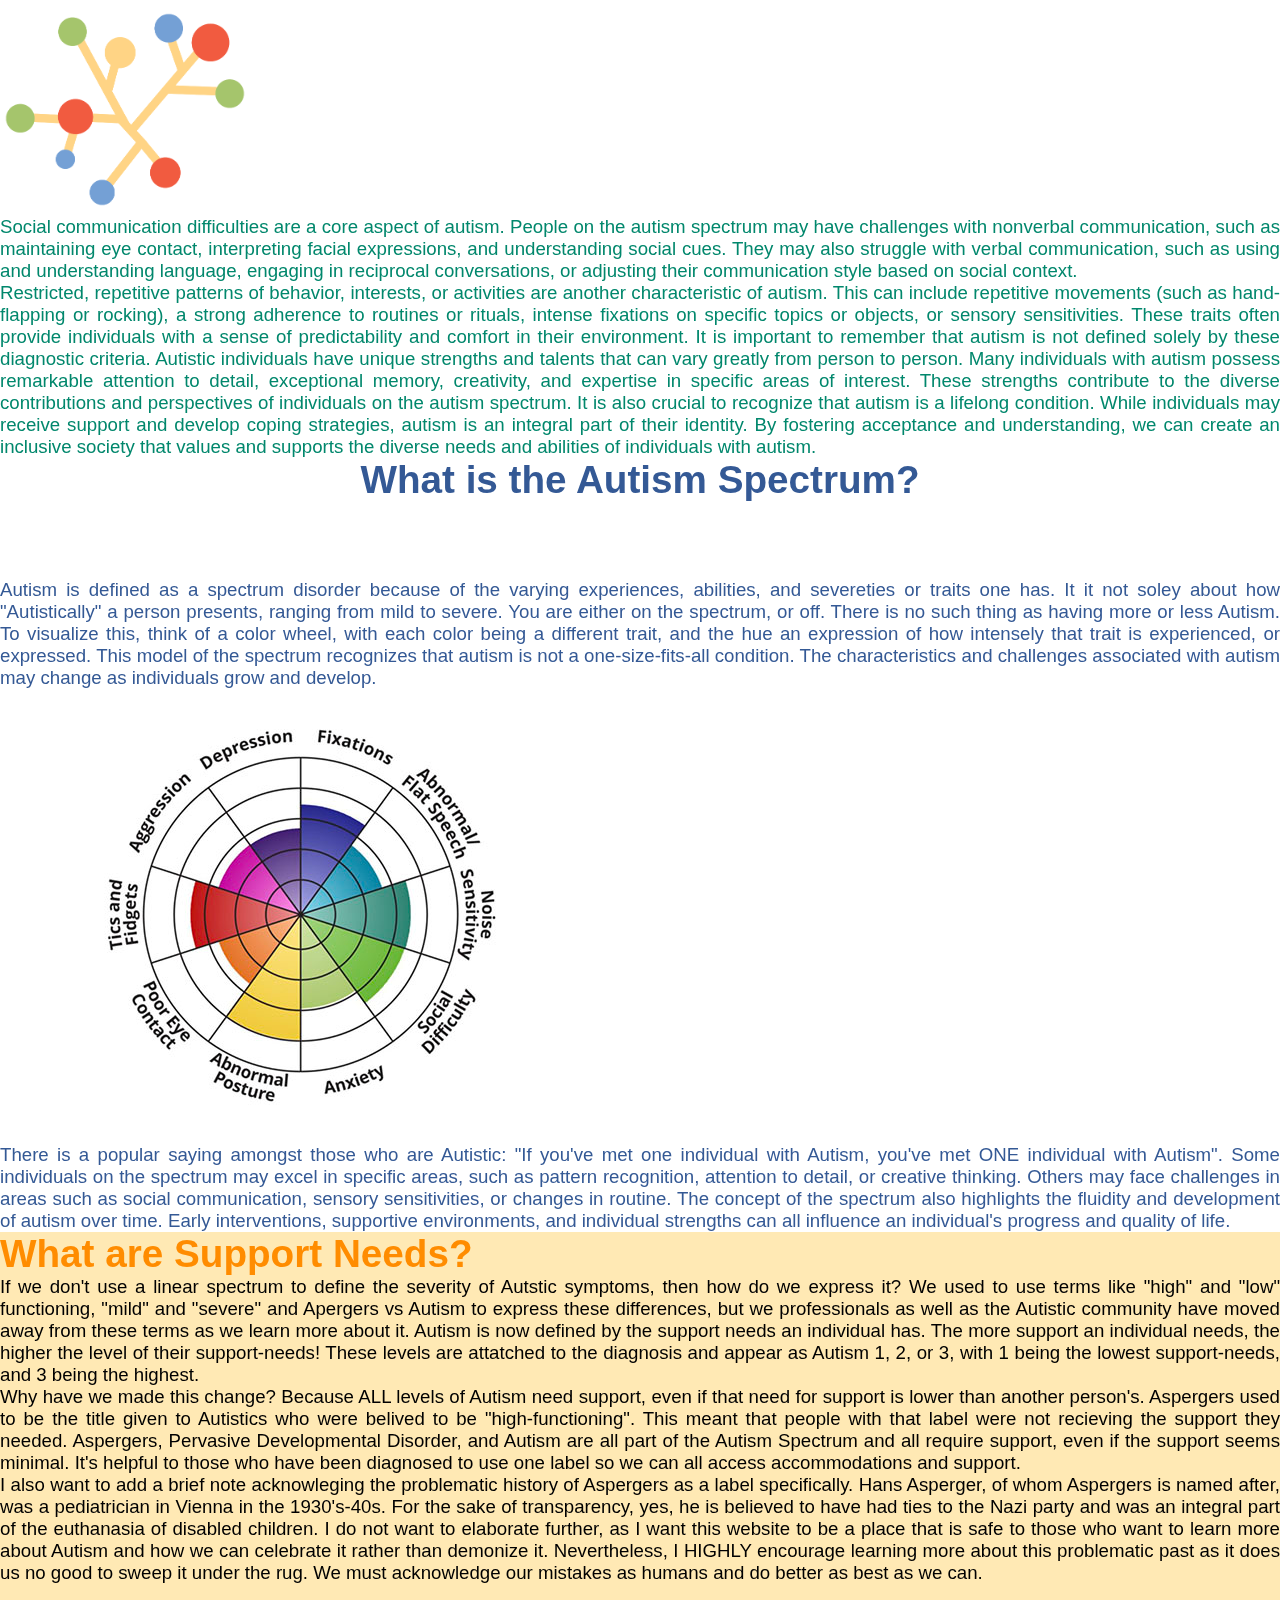
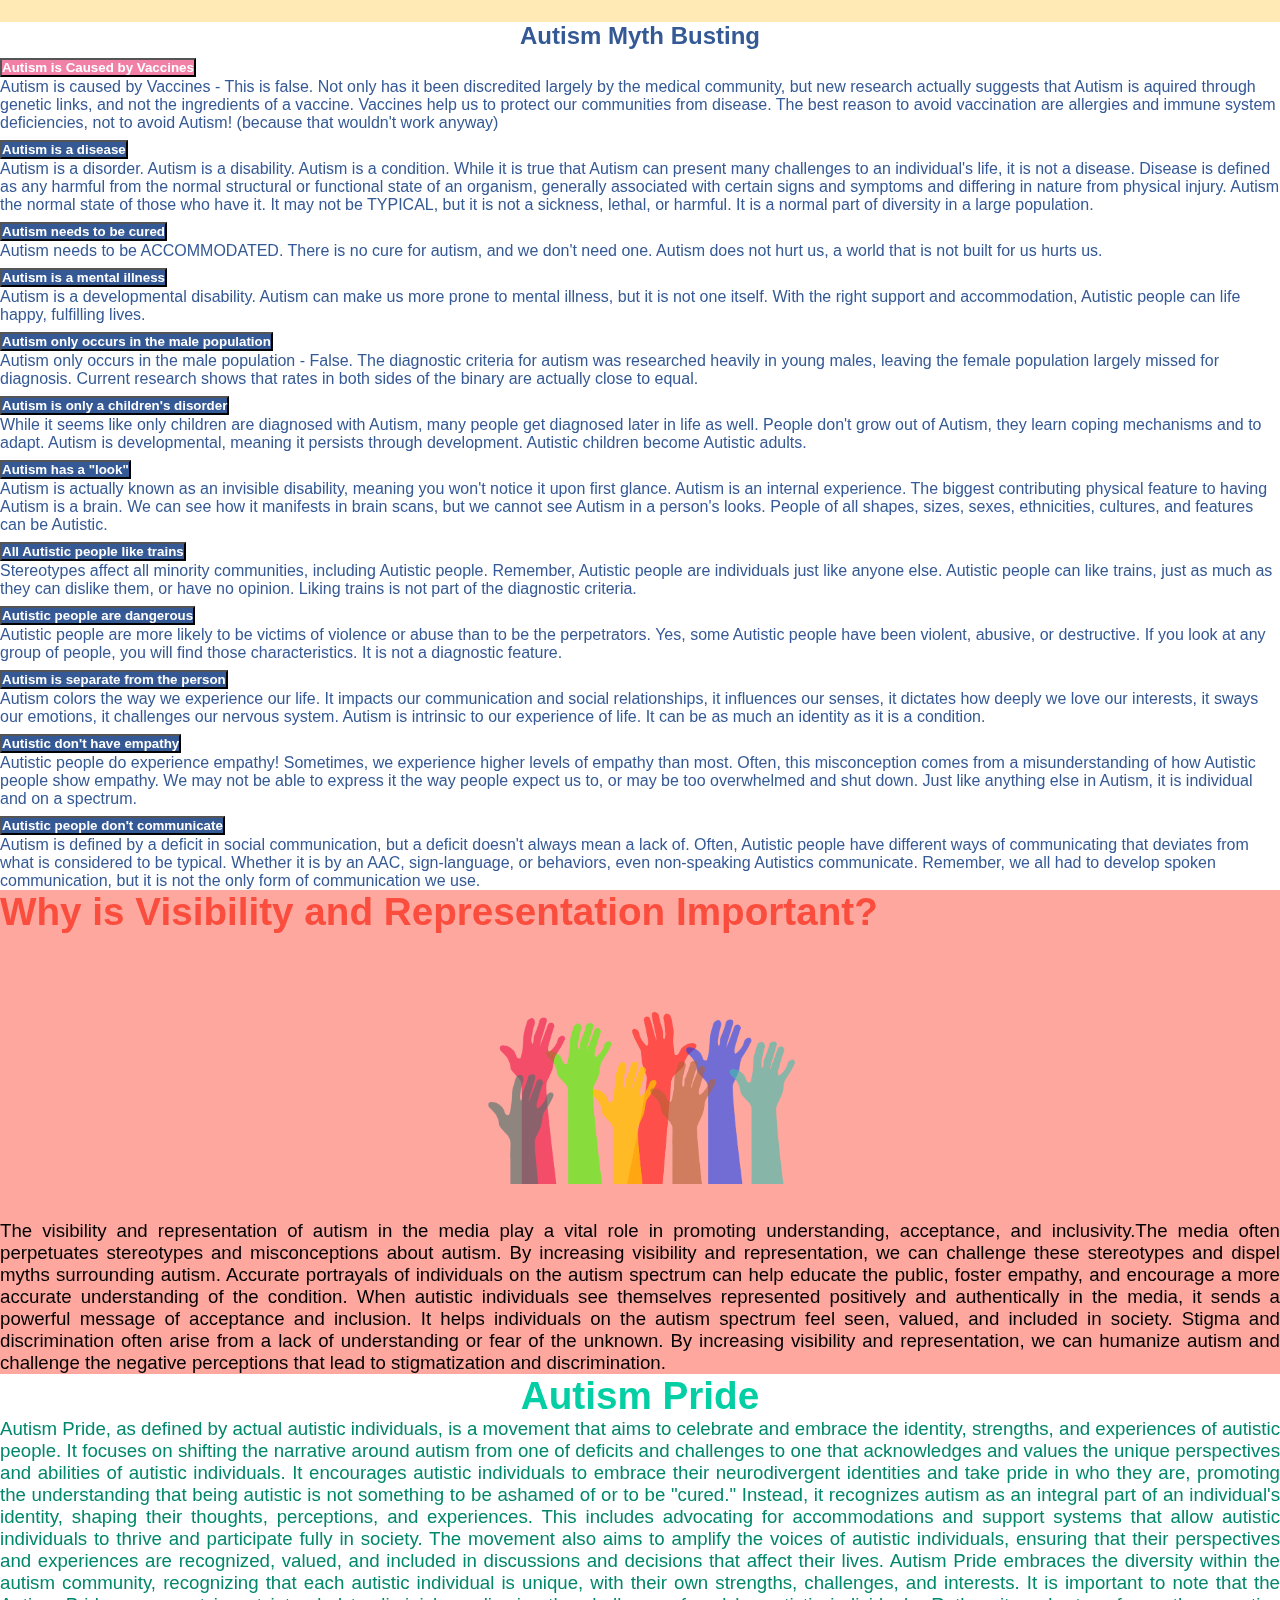
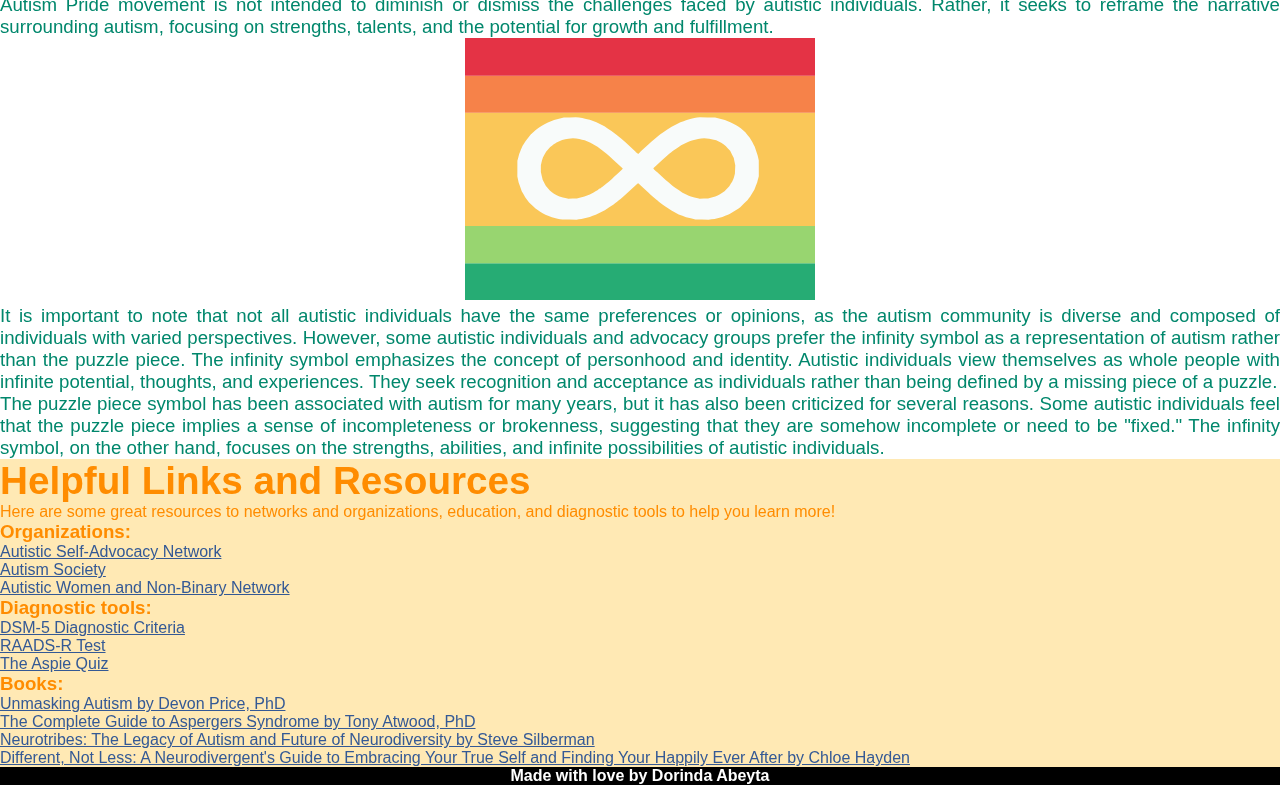
==== commit 7948a1e9: "changed the hero video to smaller file" ====
--- a/public_html/index.html
+++ b/public_html/index.html
@@ -68,7 +68,7 @@
 <div class="hero">
 
     <video autoplay loop muted playsinline class="back-video">
-        <source src="./images/vecteezy-plexus.mp4" type="video/mp4">
+        <source src="./images/hero-plexus.mp4" type="video/mp4">
     </video>
     <div class="content mt-5">
         <h1>Autism In Plain Sight</h1>
@@ -323,7 +323,7 @@
 <section>
 <div class="container-lg visibility rounded-4 my-3 mx-auto p-2">
     <h2 id="visibility-header">Why is Visibility and Representation Important?</h2>
-    <div class="img-hands">gi
+    <div class="img-hands">
     <img class="mx-auto" src="./images/colorful-hands.png" alt="hands" width="350" height="auto">
     </div>
     <p class="visibility-body">
